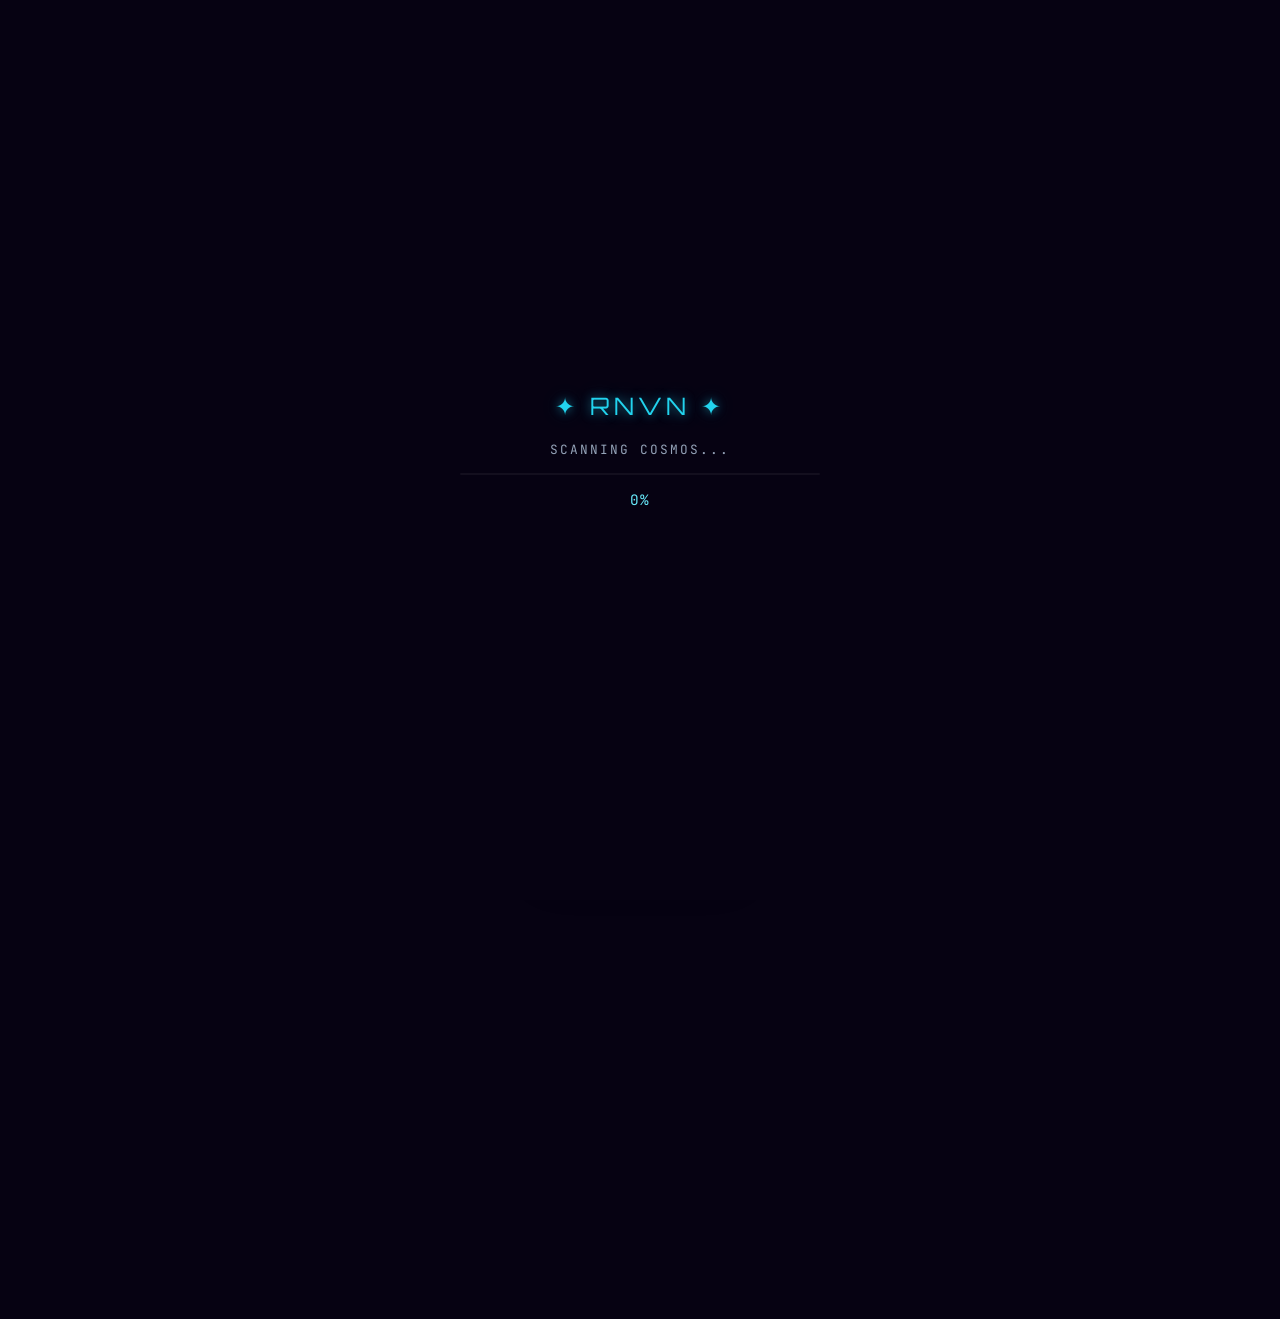
==== index.html @ 431c99be "Add files via upload" ====
<!DOCTYPE html>
<html lang="id">
<head>
  <meta charset="UTF-8">
  
 
  <link rel="preconnect" href="https://fonts.googleapis.com">
  <link rel="preconnect" href="https://fonts.gstatic.com" crossorigin>
  <link rel="dns-prefetch" href="https://fonts.googleapis.com">

  
  <meta name="viewport" content="width=device-width, initial-scale=1.0, maximum-scale=5.0, user-scalable=yes">
  <title>RNVN Official | Creative Tech Hub & Digital Innovation</title>
  <meta name="description" content="Creative Tech Hub yang menggabungkan branding, desain, fashion, printing, website, dan teknologi mutakhir untuk memajukan inovasi digital.">
  <meta name="keywords" content="RNVN, RNVN Official, Creative Tech Hub, Branding, Fashion, Printing, Web Development, UI/UX, Digital Innovation, Teknologi, Desain Futuristik">
  <meta name="author" content="RNVN Official">
  <meta name="robots" content="index, follow, max-image-preview:large, max-snippet:-1, max-video-preview:-1">
  <link rel="canonical" href="https://rnvnofficial.net/">
  <meta name="theme-color" content="#0a0a0a">
  
  
  <meta http-equiv="X-Content-Type-Options" content="nosniff">
  <meta http-equiv="X-Frame-Options" content="DENY">
  
 
  <meta property="og:site_name" content="RNVN Official">
  <meta property="og:type" content="website">
  <meta property="og:url" content="https://rnvnofficial.net/">
  <meta property="og:title" content="RNVN Official | Creative Tech Hub & Digital Innovation">
  <meta property="og:description" content="Creative Tech Hub yang menggabungkan branding, desain, fashion, printing, website, dan teknologi.">
  <meta property="og:image" content="https://rnvnofficial.net/preview.png">

  <meta name="twitter:card" content="summary_large_image">
  <meta name="twitter:url" content="https://rnvnofficial.net/">
  <meta name="twitter:title" content="RNVN Official | Creative Tech Hub & Digital Innovation">
  <meta name="twitter:description" content="Creative Tech Hub yang menggabungkan branding, desain, fashion, printing, website, dan teknologi.">
  <meta name="twitter:image" content="https://rnvnofficial.net/preview.png">
  
  <!-- 5 & 10. Favicons & Apple Touch Icon -->
  <link rel="icon" type="image/png" sizes="192x192" href="/favicon.png">
  <link rel="icon" type="image/png" sizes="48x48" href="/favicon.png">
  <link rel="icon" type="image/png" sizes="32x32" href="/favicon.png">
  <link rel="icon" type="image/png" sizes="16x16" href="/favicon.png">
  <link rel="apple-touch-icon" sizes="180x180" href="/logo.png">
  <link rel="mask-icon" href="/logo.png" color="#0a0a0a">

  <!-- 8. Web App Manifest -->
  <link rel="manifest" href="/manifest.json">
  
  <!-- 9. BrowserConfig -->
  <meta name="msapplication-config" content="/browserconfig.xml">
  <meta name="msapplication-TileColor" content="#0a0a0a">
  
  <!-- 6. Schema.org (JSON-LD) -->
  <script type="application/ld+json">
  {
    "@context": "https://schema.org",
    "@type": "Organization",
    "name": "RNVN Official",
    "url": "https://rnvnofficial.net",
    "logo": "https://rnvnofficial.net/logo.png",
    "description": "Creative Tech Hub yang menggabungkan branding, desain, fashion, printing, website, dan teknologi.",
    "sameAs": [
      "https://www.instagram.com/rnvn.official_/",
      "https://github.com/randianodeska-coder",
      "https://wa.me/628563122123"
    ]
  }
  </script>

  <link href="https://fonts.googleapis.com/css2?family=Orbitron:wght@400;700;900&family=Space+Grotesk:wght@300;400;500;600;700&family=JetBrains+Mono:wght@300;400;500&display=swap" rel="stylesheet">
  <link rel="stylesheet" href="galaxy-theme.css">
  <style>
    /* Force visibility fallback */
    .section.active { opacity: 1 !important; visibility: visible !important; pointer-events: auto !important; }
    .reveal { opacity: 1 !important; transform: none !important; transition: opacity 0.5s ease, transform 0.5s ease; }
    .reveal:not(.active) { opacity: 0 !important; transform: translateY(30px) !important; }
  </style>

  <!-- Google tag (gtag.js) -->
  <script async src="https://www.googletagmanager.com/gtag/js?id=G-Q0F97PTJXH"></script>
  <script>
    window.dataLayer = window.dataLayer || [];
    function gtag(){dataLayer.push(arguments);}
    gtag('js', new Date());

    gtag('config', 'G-Q0F97PTJXH');
  </script>
</head>
<body class="loading">

  <!-- PRELOADER -->
  <div id="preloader">
    <div class="pre-inner">
      <div class="pre-logo">✦ RNVN ✦</div>
      <div class="pre-status" id="preStatus">SCANNING COSMOS...</div>
      <div class="pre-bar-wrap"><div class="pre-bar" id="preFill"></div></div>
      <div class="pre-pct" id="prePercent">0%</div>
    </div>
  </div>

  <!-- GALAXY CANVAS — fullscreen 3D -->
  <canvas id="galaxyCanvas"></canvas>
  <!-- WebGL Fallback -->
  <div id="glFallback" style="display:none;position:fixed;inset:0;background:radial-gradient(ellipse at 30% 40%,#4c1d95 0%,#1a0b2e 40%,#060212 80%);z-index:-2;"></div>

  <!-- CUSTOM CURSOR (hidden on touch) -->
  <div id="cursorDot"></div>
  <div id="cursorRing"></div>

  <!-- WARP OVERLAY -->
  <div id="warpOverlay"></div>

  <!-- AUDIO TOGGLE -->
  <button id="audioToggle" class="audio-toggle" aria-label="Toggle audio" style="display: none;">
    <svg id="audioIcon" width="18" height="18" viewBox="0 0 24 24" fill="none" stroke="currentColor" stroke-width="1.5"><path d="M11 5L6 9H2v6h4l5 4V5z"/><line x1="23" y1="9" x2="17" y2="15"/><line x1="17" y1="9" x2="23" y2="15"/></svg>
  </button>

  <!-- SCROLL PROGRESS -->
  <div class="scroll-progress"><div class="scroll-fill" id="scrollFill"></div></div>

  <!-- HUD OVERLAY -->
  <div id="hud" aria-hidden="true">
    <div class="hud-tl">
      <div class="hud-corner-line"></div>
      <div class="hud-item" id="hudSector">SECTOR: X-27</div>
      <div class="hud-item" id="hudDepth">DEPTH: 0.0 LY</div>
    </div>
    <div class="hud-tr">
      <div class="hud-corner-line"></div>
      <div class="hud-item">STATUS: <span class="hud-green">ONLINE</span></div>
      <div class="hud-item" id="hudFPS">FPS: --</div>
    </div>
    <div class="hud-bl">
      <div class="hud-item">INDONESIA 🇮🇩</div>
      <div class="hud-item" id="hudTime">--:--:-- WIB</div>
      <div class="hud-corner-line"></div>
    </div>
    <div class="hud-br">
      <div class="hud-item">AVAILABLE</div>
      <div class="hud-item" id="hudCam">CAM: 0°</div>
      <div class="hud-corner-line"></div>
    </div>
    <!-- Discovery Counter -->
    <div class="hud-discovery" id="hudDiscovery">DISCOVERIES: <span id="discCount">0</span>/8</div>
  </div>

  <!-- DISCOVERY NOTIFICATION -->
  <div id="discoveryNotif" class="discovery-notif"></div>

  <!-- TOUR BUTTON -->
  <div id="tourBtn" class="tour-btn">TAKE A TOUR ✦</div>

  <!-- TOUR OVERLAY -->
  <div id="tourOverlay" class="tour-overlay">
    <div class="tour-caption" id="tourCaption"></div>
    <button class="tour-skip" id="tourSkip">SKIP TOUR ×</button>
    <div class="tour-progress"><div class="tour-prog-fill" id="tourProgFill"></div></div>
  </div>

  <!-- HEADER -->
  <header id="header">
    <div class="nav-inner">
      <div class="nav-logo"><span class="bracket">[</span>RNVN<span class="bracket">]</span></div>
      <nav class="desktop-nav" id="mainNav">
        <ul class="nav-links">
          <li><a href="#hero">Home</a></li>
          <li><a href="#about">Nation</a></li>
          <li><a href="#philosophy">Philosophy</a></li>
          <li><a href="#skills">Values</a></li>
          <li><a href="#portfolio">Services</a></li>
          <li><a href="#contact">Join</a></li>
        </ul>
      </nav>
      <div class="nav-status"><span class="status-dot"></span><span>OPEN FOR COLLAB</span></div>
      <button class="menu-toggle" id="menuToggle" aria-label="Toggle menu" aria-expanded="false">
        <span></span><span></span><span></span>
      </button>
    </div>
  </header>

  <!-- HERO -->
  <section id="hero" class="section">
    <div class="hero-content">
      <div class="hero-eyebrow"><span class="eyebrow-dot"></span> THE RNVN ECOSYSTEM — CREATIVE & TECH HUB</div>
      <h1 class="hero-title">
        <span class="title-line">WHERE <span class="accent-text">VISION</span></span>
        <span class="title-line">BECOMES</span>
        <span class="title-line">REALITY.</span>
      </h1>
      <p class="hero-tagline">Empowering Brands Through Design, Technology, and Innovation.</p>
      <p class="hero-sub">RNVN lahir dari keyakinan bahwa setiap ide memiliki potensi untuk menjadi karya berdampak. Kami menggabungkan desain, fashion, printing, teknologi, dan inovasi untuk membantu individu maupun bisnis membangun identitas yang kuat dan berkelas.</p>
      <div class="hero-actions">
        <a href="#portfolio" class="btn-primary" id="btnExplore">EXPLORE SERVICES</a>
        <a href="#contact" class="btn-ghost" id="btnCollab">JOIN THE NATION →</a>
      </div>
      
      <div class="hero-metrics">
        <div class="metric"><span class="m-num" data-target="30">0</span><span class="m-unit">+</span><div class="m-label">PROJECTS</div></div>
        <div class="metric-divider"></div>
        <div class="metric"><span class="m-num" data-target="20">0</span><span class="m-unit">+</span><div class="m-label">CLIENTS</div></div>
        <div class="metric-divider"></div>
        <div class="metric"><span class="m-num" data-target="4">0</span><span class="m-unit">+</span><div class="m-label">SERVICES</div></div>
      </div>
    </div>
  
    <div style="text-align:center; margin-top:50px; padding-bottom:50px; width:100%; position:relative; z-index:50;"><a href="#about" class="btn-ghost">NEXT: THE NATION →</a></div>
  </section>

  <!-- MARQUEE -->
  <div class="marquee-wrap">
    <div class="marquee-track">
      <div class="marquee-inner"><span>✦ CREATIVE TECH HUB</span><span>✦ UI/UX DESIGN</span><span>✦ BRAND IDENTITY</span><span>✦ DARK LUXURY SPECIALIST</span><span>✦ WEB DEVELOPMENT</span><span>✦ DIGITAL INNOVATION</span></div>
      <div class="marquee-inner" aria-hidden="true"><span>✦ CREATIVE TECH HUB</span><span>✦ UI/UX DESIGN</span><span>✦ BRAND IDENTITY</span><span>✦ DARK LUXURY SPECIALIST</span><span>✦ WEB DEVELOPMENT</span><span>✦ DIGITAL INNOVATION</span></div>
    </div>
  </div>

    <!-- TENTANG RNVN -->
  <section id="about" class="section sec-pad" data-3d-scene="about-planet">
    <div class="sec-inner">
      <div class="sec-tag">THE NATION</div>
      <div class="about-grid">
        <div class="about-left">
          <h2 class="sec-title reveal">MORE THAN A BRAND.<br><span class="accent-text">WE BUILD VISIONS.</span></h2>
          <p class="sec-body reveal">RNVN dibangun di atas satu filosofi utama: perubahan besar selalu berawal dari sebuah visi.</p>
          <p class="sec-body reveal"><em>"Nation"</em> bagi kami bukan sekadar komunitas, melainkan sebuah pergerakan kolektif menyatukan para visioner, inovator, dan kreator yang meyakini bahwa batas terbesar hanyalah imajinasi.</p>
          <p class="sec-body reveal">Kami hadir untuk ide menjadi realitas. Membantu orang berpikir lebih jauh, berkarya lebih besar, dan berkembang tanpa batas.</p>
        </div>
        <div class="about-right">
          <div class="profile-frame reveal" style="border-radius: 50%;">
            <div class="profile-ring"></div>
            <div style="width: 100%; height: 100%; border-radius: 50%; background: var(--bg-deep); z-index: 2; position: relative; border: 2px solid rgba(124, 58, 237, 0.4); overflow: hidden; display: flex; align-items: center; justify-content: center;">
              <img src="logo.png" alt="RNVN Logo" width="300" height="300" loading="lazy" style="width: 100%; height: 100%; object-fit: cover;">
            </div>
            <div class="profile-glow"></div>
          </div>
        </div>
      </div>
    </div>
  
    <div style="text-align:center; margin-top:50px; padding-bottom:50px; width:100%; position:relative; z-index:50;"><a href="#philosophy" class="btn-ghost">NEXT: PHILOSOPHY →</a></div>
  </section>

  <!-- FILOSOFI -->
  <section id="philosophy" class="section sec-pad sec-dark" data-3d-scene="solar-system">
    <div class="sec-inner text-center">
      <div class="sec-tag" style="justify-content: center;">PHILOSOPHY</div>
      <h2 class="sec-title reveal">THINK <span class="accent-text">BEYOND LIMITS.</span></h2>
      <p class="sec-body reveal" style="margin: 0 auto 15px auto;">Di dalam diri setiap manusia, terbentang alam semesta dengan kemungkinan tak terhingga.</p>
      <p class="sec-body reveal" style="margin: 0 auto 40px auto;">Planet-planet yang mengorbit dalam identitas RNVN adalah simbol bahwa kreativitas, ide, dan visi tidak mengenal batas. Seluruh terobosan besar yang berhasil mengubah dunia selalu berawal dari satu titik singular: sebuah pikiran yang berani mendobrak batas.</p>
      <div class="reveal" style="padding: 40px; border: 1px solid rgba(124, 58, 237, 0.3); border-radius: 12px; background: rgba(18, 5, 36, 0.5); position: relative; overflow: hidden; margin-top: 40px;">
        <h3 style="font-family: var(--font-body); font-size: clamp(1.5rem, 3vw, 2.5rem); font-weight: 700; font-style: italic; background: linear-gradient(90deg, var(--cyan), var(--violet-light)); -webkit-background-clip: text; -webkit-text-fill-color: transparent;">
          "The Universe Doesn't Exist Above You.<br>It Exists Within You."
        </h3>
      </div>
    </div> 
    <div style="text-align:center; margin-top:50px; padding-bottom:50px; width:100%; position:relative; z-index:50;"><a href="#vision-mission" class="btn-ghost">NEXT: VISION & MISSION →</a></div>
  </section>

  <!-- VISI & MISI -->
  <section id="vision-mission" class="section sec-pad" data-3d-scene="vision-mission">
    <div class="sec-inner">
      <div class="sec-tag">DIRECTION</div>
      <div class="about-grid" style="align-items: start;">
        <div>
          <h2 class="sec-title reveal">OUR <span class="accent-text">VISION.</span></h2>
          <p class="sec-body reveal">Menjadi <em>creative ecosystem</em> yang menghubungkan desain, teknologi, fashion, dan inovasi untuk menciptakan karya yang memberi dampak positif bagi individu, bisnis, dan komunitas di tingkat nasional hingga global.</p>
        </div>
        <div>
          <h2 class="sec-title reveal">OUR <span class="accent-text">MISSION.</span></h2>
          <ul style="color: var(--text-muted); font-size: 1.1rem; line-height: 1.8; display: flex; flex-direction: column; gap: 15px;" class="reveal">
            <li><span style="color: var(--cyan); margin-right: 10px;">✦</span> Menghasilkan produk dan layanan dengan kualitas premium.</li>
            <li><span style="color: var(--cyan); margin-right: 10px;">✦</span> Mengembangkan solusi kreatif berbasis desain dan teknologi.</li>
            <li><span style="color: var(--cyan); margin-right: 10px;">✦</span> Memberdayakan UMKM, kreator, dan bisnis lokal melalui branding yang kuat.</li>
            <li><span style="color: var(--cyan); margin-right: 10px;">✦</span> Terus berinovasi mengikuti perkembangan teknologi, AI, dan industri kreatif.</li>
            <li><span style="color: var(--cyan); margin-right: 10px;">✦</span> Membangun komunitas yang tumbuh bersama dalam semangat kolaborasi dan kreativitas.</li>
          </ul>
        </div>
      </div>
    </div>
    <div style="text-align:center; margin-top:50px; padding-bottom:50px; width:100%; position:relative; z-index:50;"><a href="#skills" class="btn-ghost">NEXT: BRAND VALUES → </a></div>
  </section>

  <!-- NILAI BRAND -->
  <section id="skills" class="section sec-pad sec-dark" data-3d-scene="brand-values">
    <div class="sec-inner">
      <div class="sec-tag" style="justify-content: center;">CORE VALUES</div>
      <h2 class="sec-title text-center reveal">BRAND <span class="accent-text">VALUES.</span></h2>
      <div class="skills-grid" style="margin-top: 50px;">
        <div class="skill-card reveal"><div class="skill-icon" style="color: #c084fc;">👁</div><h3>Vision</h3><p>Semua karya besar selalu dimulai dari sebuah visi.</p></div>
        <div class="skill-card reveal"><div class="skill-icon" style="color: #2dd4bf;">✦</div><h3>Creativity</h3><p>Kreativitas adalah bahasa universal yang mampu menciptakan perubahan.</p></div>
        <div class="skill-card reveal"><div class="skill-icon" style="color: #38bdf8;">⚡</div><h3>Innovation</h3><p>Terus berkembang melalui teknologi, AI, dan solusi modern.</p></div>
        <div class="skill-card reveal"><div class="skill-icon" style="color: #fbbf24;">💎</div><h3>Quality</h3><p>Kualitas bukan pilihan, tetapi standar dalam setiap proses.</p></div>
        <div class="skill-card reveal"><div class="skill-icon" style="color: #f87171;">🛡</div><h3>Integrity</h3><p>Kepercayaan dibangun melalui konsistensi, tanggung jawab, dan transparansi.</p></div>
      </div>
    </div>
    <div style="text-align:center; margin-top:50px; padding-bottom:50px; width:100%; position:relative; z-index:50;"><a href="#portfolio" class="btn-ghost">NEXT: Our Services →</a></div>
  </section>

  <!-- PORTFOLIO / WORKS -->
  <section id="portfolio" class="section sec-pad" data-3d-scene="services-planets">
    <div class="sec-inner">
      <div class="sec-tag"></div>
      <h2 class="sec-title reveal">OUR <span class="accent-text">SERVICES.</span></h2>
      
      <div class="portfolio-filters reveal" style="display: flex; gap: 15px; margin-bottom: 40px; justify-content: center; flex-wrap: wrap;">
        <button class="filter-btn active" data-filter="all" style="padding: 8px 20px; border-radius: 20px; border: 1px solid rgba(34,211,238,0.3); color: var(--text-main); font-family: var(--font-mono); font-size: 0.8rem; background: rgba(0,0,0,0.5);">ALL</button>
        <button class="filter-btn" data-filter="web" style="padding: 8px 20px; border-radius: 20px; border: 1px solid rgba(34,211,238,0.3); color: var(--text-main); font-family: var(--font-mono); font-size: 0.8rem; background: rgba(0,0,0,0.5);">WEB</button>
        <button class="filter-btn" data-filter="brand" style="padding: 8px 20px; border-radius: 20px; border: 1px solid rgba(34,211,238,0.3); color: var(--text-main); font-family: var(--font-mono); font-size: 0.8rem; background: rgba(0,0,0,0.5);">BRANDING</button>
      </div>

      <div class="portfolio-grid" id="portfolioGrid">
        <div class="portfolio-card reveal" data-category="web" data-project="vault" tabindex="0" role="button">
          <div class="card-num">01</div>
          <div class="card-img"><img src="web.png" alt="RNVN Web" width="400" height="300" loading="lazy" style="width:100%; height:100%; object-fit:cover; border-radius:inherit;"><div class="card-overlay"><span>View Detail</span></div></div>
          <div class="card-body"><span class="card-tag">WEB & 3D</span><h3>RNVN WEB</h3><p>Website portfolio cinematic 3D.</p></div>
        </div>
        
        <div class="portfolio-card reveal" data-category="brand" data-project="rnvn" tabindex="0" role="button">
          <div class="card-num">02</div>
          <div class="card-img"><img src="rnvnwear.png" alt="RNVN Streetwear" width="400" height="300" loading="lazy" style="width:100%; height:100%; object-fit:cover; border-radius:inherit;"><div class="card-overlay"><span>View Detail</span></div></div>
          <div class="card-body"><span class="card-tag">STREETWEAR</span><h3>RNVN STREETWEAR</h3><p>Identitas brand streetwear premium.</p></div>
        </div>
        
        <div class="portfolio-card reveal" data-category="brand" data-project="nexus" tabindex="0" role="button">
          <div class="card-num">03</div>
          <div class="card-img"><img src="rnvn printing.png" alt="RNVN Printing" width="400" height="300" loading="lazy" style="width:100%; height:100%; object-fit:cover; border-radius:inherit;"><div class="card-overlay"><span>View Detail</span></div></div>
          <div class="card-body"><span class="card-tag">PRINTING</span><h3>RNVN PRINTING</h3><p>Layanan percetakan modern.</p></div>
        </div>
        
        <div class="portfolio-card reveal" data-category="web" data-project="aiautomation" tabindex="0" role="button">
          <div class="card-num">04</div>
          <div class="card-img"><img src="rnvnaiautomation.png" alt="RNVN AI" width="400" height="300" loading="lazy" style="width:100%; height:100%; object-fit:cover; border-radius:inherit;"><div class="card-overlay"><span>View Detail</span></div></div>
          <div class="card-body"><span class="card-tag">AI AUTOMATION</span><h3>RNVN AI</h3><p>Otomasi proses bisnis berbasis AI.</p></div>
        </div>
      </div>
    </div>
    <div style="text-align:center; margin-top:50px; padding-bottom:50px; width:100%; position:relative; z-index:50;"><a href="#contact" class="btn-ghost">NEXT: JOIN THE NATION →</a></div>
  </section>

  <!-- CONTACT & PENUTUP -->
  <section id="contact" class="section sec-pad sec-dark" data-3d-scene="grand-finale">
    <div class="sec-inner">
      <div class="sec-tag">JOIN THE NATION</div>
      <div class="about-grid">
        <div>
          <h2 class="sec-title reveal">JOIN THE <span class="accent-text">VISION.</span></h2>
          <p class="sec-body reveal">RNVN bukan sekadar sebuah nama. RNVN adalah perjalanan untuk terus berkembang, menciptakan sebuah karya yang bermakna, dan membangun masa depan melalui kreativitas tanpa batas.</p>
          <p class="sec-body reveal">Kami mengundang Anda untuk menjadi bagian dari perjalanan ini. Karena setiap ide layak diwujudkan, dan setiap visi pantas menjadi kenyataan.</p>
          <h3 class="reveal" style="font-family: var(--font-display); font-size: 1.5rem; letter-spacing: 2px; margin-top: 30px; color: var(--text-main);">RNVN — <span class="cyan">THINK BEYOND LIMITS.</span></h3>
          <div class="contact-info" style="margin-top: 40px; display: flex; flex-direction: column; gap: 20px;">
            <div class="reveal" style="display: flex; flex-direction: column;"><span style="font-family: var(--font-mono); font-size: 0.7rem; color: var(--text-muted); letter-spacing: 2px; margin-bottom: 5px;">WHATSAPP</span><a href="https://wa.me/628563122123" class="cyan" style="font-size: 1.2rem; font-weight: 500;">+62 856 3122 123</a></div>
            <div class="reveal" style="display: flex; flex-direction: column;"><span style="font-family: var(--font-mono); font-size: 0.7rem; color: var(--text-muted); letter-spacing: 2px; margin-bottom: 5px;">EMAIL</span><span style="font-size: 1.2rem;">rnvnofficial@gmail.com</span></div>
            <div class="reveal" style="display: flex; flex-direction: column;"><span style="font-family: var(--font-mono); font-size: 0.7rem; color: var(--text-muted); letter-spacing: 2px; margin-bottom: 5px;">INSTAGRAM</span><a href="https://www.instagram.com/rnvn.official_/" target="_blank" rel="noopener" class="cyan" style="font-size: 1.2rem; font-weight: 500;">@rnvn.official_</a></div>
          </div>
        </div>
        <div>
          <div class="reveal" style="padding: 40px; border: 1px solid rgba(34, 211, 238, 0.3); border-radius: 16px; background: rgba(0, 0, 0, 0.4); backdrop-filter: blur(10px); position: relative; overflow: hidden; box-shadow: 0 0 30px rgba(34, 211, 238, 0.1);">
            <div style="position: absolute; top: 0; left: 0; width: 100%; height: 100%; background: linear-gradient(to bottom, transparent 50%, rgba(0,0,0,0.5) 51%); background-size: 100% 4px; opacity: 0.3; pointer-events: none;"></div>
            <div style="font-family: var(--font-mono); font-size: 0.75rem; color: var(--cyan); letter-spacing: 3px; margin-bottom: 20px;">INCOMING TRANSMISSION</div>
            <p style="font-family: var(--font-mono); font-size: 0.95rem; line-height: 1.8; color: #d1d5db;">
              Kami percaya bahwa dunia berubah karena keberanian seseorang untuk berpikir berbeda. Kami percaya bahwa kreativitas adalah kekuatan, teknologi adalah alat, dan visi adalah kompas yang mengarahkan masa depan.<br><br>
              RNVN hadir bukan hanya untuk menciptakan produk, tetapi untuk membangun identitas, menghubungkan ide dengan realitas, dan menginspirasi setiap individu agar berani melampaui batas pikirannya.<br><br>
              Kami tidak mengikuti tren. <strong style="color: var(--text-main);">Kami menciptakan arah.</strong><br>
              Kami tidak hanya membangun sebuah brand. <strong style="color: var(--cyan);">Kami membangun sebuah Nation.</strong>
            </p>
          </div>
        </div>
      </div>
    </div>

    <footer>
      <div class="footer-inner">
        <div class="footer-logo">RNVN</div>
        <div class="footer-copy">© 2026 RNVN Official. All Rights Reserved.</div>
        <div class="footer-social">
          <a href="https://wa.me/628563122123" target="_blank" rel="noopener" aria-label="WhatsApp">WA</a>
          <a href="https://www.instagram.com/rnvn.official_/" target="_blank" rel="noopener" aria-label="Instagram">IG</a>
          <a href="https://github.com/randianodeska-coder" target="_blank" rel="noopener" aria-label="GitHub">GH</a>
        </div>
      </div>
    </footer>
  </section>

  
  <div class="floating-dock">
    <a href="https://www.instagram.com/rnvn.official_/" target="_blank" rel="noopener" class="dock-item" aria-label="Instagram">
      <svg width="18" height="18" viewBox="0 0 24 24" fill="none" stroke="currentColor" stroke-width="1.5"><rect x="2" y="2" width="20" height="20" rx="5"/><circle cx="12" cy="12" r="5"/><circle cx="17.5" cy="6.5" r="1" fill="currentColor"/></svg>
    </a>
    <a href="https://github.com/randianodeska-coder" target="_blank" rel="noopener" class="dock-item" aria-label="GitHub">
      <svg width="18" height="18" viewBox="0 0 24 24" fill="currentColor"><path d="M12 2C6.477 2 2 6.484 2 12.017c0 4.425 2.865 8.18 6.839 9.504.5.092.682-.217.682-.483 0-.237-.008-.868-.013-1.703-2.782.605-3.369-1.343-3.369-1.343-.454-1.158-1.11-1.466-1.11-1.466-.908-.62.069-.608.069-.608 1.003.07 1.531 1.032 1.531 1.032.892 1.53 2.341 1.088 2.91.832.092-.647.35-1.088.636-1.338-2.22-.253-4.555-1.113-4.555-4.951 0-1.093.39-1.988 1.029-2.688-.103-.253-.446-1.272.098-2.65 0 0 .84-.27 2.75 1.026A9.564 9.564 0 0112 6.844c.85.004 1.705.115 2.504.337 1.909-1.296 2.747-1.027 2.747-1.027.546 1.379.202 2.398.1 2.651.64.7 1.028 1.595 1.028 2.688 0 3.848-2.339 4.695-4.566 4.943.359.309.678.92.678 1.855 0 1.338-.012 2.419-.012 2.747 0 .268.18.58.688.482A10.019 10.019 0 0022 12.017C22 6.484 17.522 2 12 2z"/></svg>
    </a>
    <a href="https://wa.me/628563122123" target="_blank" rel="noopener" class="dock-item" aria-label="WhatsApp">
      <svg width="18" height="18" viewBox="0 0 24 24" fill="currentColor"><path d="M17.472 14.382c-.297-.149-1.758-.867-2.03-.967-.273-.099-.471-.148-.67.15-.197.297-.767.966-.94 1.164-.173.199-.347.223-.644.075-.297-.15-1.255-.463-2.39-1.475-.883-.788-1.48-1.761-1.653-2.059-.173-.297-.018-.458.13-.606.134-.133.298-.347.446-.52.149-.174.198-.298.298-.497.099-.198.05-.371-.025-.52-.075-.149-.669-1.612-.916-2.207-.242-.579-.487-.5-.669-.51-.173-.008-.371-.01-.57-.01-.198 0-.52.074-.792.372-.272.297-1.04 1.016-1.04 2.479 0 1.462 1.065 2.875 1.213 3.074.149.198 2.096 3.2 5.077 4.487.709.306 1.262.489 1.694.625.712.227 1.36.195 1.871.118.571-.085 1.758-.719 2.006-1.413.248-.694.248-1.289.173-1.413-.074-.124-.272-.198-.57-.347m-5.421 7.403h-.004a9.87 9.87 0 01-5.031-1.378l-.361-.214-3.741.982.998-3.648-.235-.374a9.86 9.86 0 01-1.51-5.26c.001-5.45 4.436-9.884 9.888-9.884 2.64 0 5.122 1.03 6.988 2.898a9.825 9.825 0 012.893 6.994c-.003 5.45-4.437 9.884-9.885 9.884m8.413-18.297A11.815 11.815 0 0012.05 0C5.495 0 .16 5.335.157 11.892c0 2.096.547 4.142 1.588 5.945L.057 24l6.305-1.654a11.882 11.882 0 005.683 1.448h.005c6.554 0 11.89-5.335 11.893-11.893a11.821 11.821 0 00-3.48-8.413z"/></svg>
    </a>
  </div>

  
  <button id="backToTop" class="back-to-top" aria-label="Back to top">↑</button>

  
  <div id="projectModal" class="modal" aria-hidden="true" role="dialog">
    <div class="modal-content">
      <button class="close-modal" aria-label="Close">×</button>
      <div class="modal-body">
        <div class="modal-img-wrap"><img id="modalImage" src="" alt="" loading="lazy"></div>
        <div class="modal-info">
          <h2 id="modalTitle"></h2>
          <p id="modalDesc"></p>
          <a id="modalLink" href="javascript:void(0)" target="_blank" rel="noopener" class="btn-primary">Visit Project →</a>
        </div>
      </div>
    </div>
  </div>

  <!-- SCRIPTS -->
  <script src="https://cdnjs.cloudflare.com/ajax/libs/gsap/3.12.2/gsap.min.js"></script>
  <script src="https://cdnjs.cloudflare.com/ajax/libs/gsap/3.12.2/ScrollTrigger.min.js"></script>
  <script src="https://cdnjs.cloudflare.com/ajax/libs/three.js/r134/three.min.js"></script>
  <script src="https://cdn.jsdelivr.net/npm/three@0.134.0/examples/js/postprocessing/EffectComposer.js"></script>
  <script src="https://cdn.jsdelivr.net/npm/three@0.134.0/examples/js/postprocessing/RenderPass.js"></script>
  <script src="https://cdn.jsdelivr.net/npm/three@0.134.0/examples/js/postprocessing/UnrealBloomPass.js"></script>
  <script src="https://cdn.jsdelivr.net/npm/three@0.134.0/examples/js/postprocessing/ShaderPass.js"></script>
  <script src="https://cdn.jsdelivr.net/npm/three@0.134.0/examples/js/shaders/CopyShader.js"></script>
  <script src="https://cdn.jsdelivr.net/npm/three@0.134.0/examples/js/shaders/LuminosityHighPassShader.js"></script>
  <script src="galaxy-engine.js"></script>
  <script src="galaxy-transitions.js"></script>
  <script src="galaxy-effects.js"></script>
</body>
</html>
---- galaxy-theme.css ----
@import url('https://fonts.googleapis.com/css2?family=Orbitron:wght@400;700;900&family=Space+Grotesk:wght@300;400;500;600;700&family=JetBrains+Mono:wght@300;400;500&display=swap');

:root {
  /* Colors */
  --bg-deep: #060212;
  --bg-dark: #120524;
  --violet-dark: #1a0b2e;
  --violet: #4c1d95;
  --violet-light: #7c3aed;
  --cyan-dark: #0891b2;
  --cyan: #22d3ee;
  --cyan-light: #67e8f9;
  --text-main: #f8fafc;
  --text-muted: #94a3b8;
  
  /* Fonts */
  --font-display: 'Orbitron', sans-serif;
  --font-body: 'Space Grotesk', sans-serif;
  --font-mono: 'JetBrains Mono', monospace;

  /* Misc */
  --glow-cyan: 0 0 10px rgba(34, 211, 238, 0.5), 0 0 20px rgba(34, 211, 238, 0.3);
  --glow-violet: 0 0 10px rgba(124, 58, 237, 0.5), 0 0 20px rgba(124, 58, 237, 0.3);
  --transition: all 0.3s ease;
}

* {
  margin: 0;
  padding: 0;
  box-sizing: border-box;
  cursor: none; /* Custom cursor */
}

html {
  scroll-behavior: smooth;
  background-color: var(--bg-deep);
  color: var(--text-main);
}

body {
  font-family: var(--font-body);
  overflow-x: hidden;
  background-color: transparent;
}

body.loading {
  overflow: hidden;
}

a, button {
  text-decoration: none;
  color: inherit;
  background: none;
  border: none;
  outline: none;
  cursor: none;
}

ul {
  list-style: none;
}

/* ==========================================================================
   CUSTOM CURSOR
   ========================================================================== */
#cursorDot {
  position: fixed;
  top: 0; left: 0;
  width: 6px; height: 6px;
  background-color: var(--cyan);
  border-radius: 50%;
  pointer-events: none;
  z-index: 9999;
  transform: translate(-50%, -50%);
  box-shadow: 0 0 8px var(--cyan);
  transition: width 0.2s, height 0.2s, background-color 0.2s;
}

#cursorRing {
  position: fixed;
  top: 0; left: 0;
  width: 30px; height: 30px;
  border: 1px solid rgba(34, 211, 238, 0.4);
  border-radius: 50%;
  pointer-events: none;
  z-index: 9998;
  transform: translate(-50%, -50%);
  transition: width 0.3s, height 0.3s, border-color 0.3s;
  box-shadow: 0 0 15px rgba(34, 211, 238, 0.1) inset;
}

#cursorDot.hover {
  width: 10px; height: 10px;
  background-color: var(--violet-light);
  box-shadow: var(--glow-violet);
}

#cursorRing.hover {
  width: 50px; height: 50px;
  border-color: var(--violet-light);
  box-shadow: 0 0 20px rgba(124, 58, 237, 0.2) inset;
}

/* ==========================================================================
   PRELOADER
   ========================================================================== */
#preloader {
  position: fixed;
  inset: 0;
  background-color: var(--bg-deep);
  z-index: 10000;
  display: flex;
  justify-content: center;
  align-items: center;
  transition: opacity 0.8s ease, visibility 0.8s ease;
}

.pre-inner {
  text-align: center;
  width: 100%;
  max-width: 400px;
  padding: 20px;
}

.pre-logo {
  font-family: var(--font-display);
  font-size: 1.5rem;
  letter-spacing: 4px;
  color: var(--cyan);
  text-shadow: var(--glow-cyan);
  margin-bottom: 20px;
  animation: pulseOpacity 2s infinite;
}

.pre-status {
  font-family: var(--font-mono);
  font-size: 0.8rem;
  color: var(--text-muted);
  letter-spacing: 2px;
  margin-bottom: 15px;
}

.pre-bar-wrap {
  width: 100%;
  height: 2px;
  background-color: rgba(255, 255, 255, 0.05);
  position: relative;
  overflow: hidden;
  border-radius: 2px;
}

.pre-bar {
  position: absolute;
  top: 0; left: 0;
  height: 100%;
  width: 0%;
  background: linear-gradient(90deg, var(--violet-light), var(--cyan));
  box-shadow: var(--glow-cyan);
  transition: width 0.3s ease;
}

.pre-pct {
  font-family: var(--font-mono);
  font-size: 0.9rem;
  color: var(--cyan-light);
  margin-top: 15px;
  letter-spacing: 1px;
}

@keyframes pulseOpacity {
  0%, 100% { opacity: 1; }
  50% { opacity: 0.5; }
}

/* ==========================================================================
   3D CANVAS BACKGROUND
   ========================================================================== */
#galaxyCanvas {
  position: fixed;
  top: 0;
  left: 0;
  width: 100vw;
  height: 100vh;
  z-index: -1;
  pointer-events: none;
}

/* ==========================================================================
   HUD OVERLAY
   ========================================================================== */
#hud {
  position: fixed;
  inset: 0;
  pointer-events: none;
  z-index: 100;
  font-family: var(--font-mono);
  font-size: 0.7rem;
  color: rgba(34, 211, 238, 0.6);
  letter-spacing: 2px;
}

.hud-tl, .hud-tr, .hud-bl, .hud-br {
  position: absolute;
  padding: 30px;
  display: flex;
  flex-direction: column;
  gap: 8px;
}

.hud-tl { top: 0; left: 0; }
.hud-tr { top: 0; right: 0; align-items: flex-end; }
.hud-bl { bottom: 0; left: 0; }
.hud-br { bottom: 0; right: 0; align-items: flex-end; }

.hud-corner-line {
  width: 30px; height: 30px;
  border: 1px solid rgba(34, 211, 238, 0.3);
  margin-bottom: 15px;
}

.hud-tl .hud-corner-line { border-right: none; border-bottom: none; }
.hud-tr .hud-corner-line { border-left: none; border-bottom: none; margin-bottom: 15px; align-self: flex-end; }
.hud-bl .hud-corner-line { border-right: none; border-top: none; margin-top: 15px; margin-bottom: 0;}
.hud-br .hud-corner-line { border-left: none; border-top: none; margin-top: 15px; margin-bottom: 0; align-self: flex-end;}

.hud-item {
  text-shadow: 0 0 5px rgba(34, 211, 238, 0.3);
}

.hud-green {
  color: #10b981;
  text-shadow: 0 0 5px rgba(16, 185, 129, 0.5);
}

/* Hide HUD on small screens */
@media (max-width: 768px) {
  #hud { display: none; }
}

/* ==========================================================================
   SCROLL PROGRESS
   ========================================================================== */
.scroll-progress {
  position: fixed;
  top: 0; left: 0;
  width: 100%; height: 2px;
  background: rgba(255, 255, 255, 0.05);
  z-index: 1000;
}
.scroll-fill {
  height: 100%; width: 0%;
  background: linear-gradient(90deg, var(--violet-light), var(--cyan));
  box-shadow: var(--glow-cyan);
}

/* ==========================================================================
   HEADER
   ========================================================================== */
#header {
  position: fixed;
  top: 0; left: 0; width: 100%;
  padding: 20px 40px;
  z-index: 200;
  transition: background-color 0.4s ease, backdrop-filter 0.4s ease, padding 0.4s ease;
}

#header.scrolled {
  padding: 15px 40px;
  background-color: rgba(6, 2, 18, 0.7);
  backdrop-filter: blur(10px);
  border-bottom: 1px solid rgba(124, 58, 237, 0.2);
}

.nav-inner {
  display: flex;
  justify-content: space-between;
  align-items: center;
  max-width: 1400px;
  margin: 0 auto;
}

.nav-logo {
  font-family: var(--font-display);
  font-size: 1.5rem;
  font-weight: 700;
  color: var(--text-main);
  letter-spacing: 2px;
  display: flex;
  align-items: center;
  gap: 5px;
}

.bracket { color: var(--cyan); }
.logo-sub {
  font-family: var(--font-mono);
  font-size: 0.6rem;
  color: var(--text-muted);
  letter-spacing: 3px;
  border: 1px solid rgba(124, 58, 237, 0.3);
  padding: 2px 6px;
  border-radius: 4px;
}

.desktop-nav .nav-links {
  display: flex;
  gap: 40px;
}

.nav-links a {
  font-family: var(--font-mono);
  font-size: 0.8rem;
  color: var(--text-muted);
  text-transform: uppercase;
  letter-spacing: 2px;
  position: relative;
  padding: 5px 0;
  transition: color 0.3s ease;
}

.nav-links a::after {
  content: '';
  position: absolute;
  bottom: 0; left: 0;
  width: 0%; height: 1px;
  background: var(--cyan);
  transition: width 0.3s ease;
  box-shadow: var(--glow-cyan);
}

.nav-links a:hover, .nav-links a.active {
  color: var(--text-main);
}

.nav-links a:hover::after, .nav-links a.active::after {
  width: 100%;
}

.nav-status {
  display: flex;
  align-items: center;
  gap: 10px;
  font-family: var(--font-mono);
  font-size: 0.7rem;
  color: var(--text-muted);
  letter-spacing: 1px;
}

.status-dot {
  width: 8px; height: 8px;
  background-color: var(--cyan);
  border-radius: 50%;
  box-shadow: var(--glow-cyan);
  animation: blink 2s infinite;
}

@keyframes blink {
  0%, 100% { opacity: 1; }
  50% { opacity: 0.4; }
}

.menu-toggle {
  display: none;
  flex-direction: column;
  gap: 5px;
  width: 30px;
  z-index: 201;
}

.menu-toggle span {
  width: 100%; height: 2px;
  background-color: var(--text-main);
  transition: all 0.3s ease;
}

@media (max-width: 992px) {
  .nav-status, .desktop-nav { display: none; }
  .menu-toggle { display: flex; }
  
  /* Fix: Remove backdrop filter when menu is open so it doesn't clip fixed children */
  #header.menu-open {
    backdrop-filter: none !important;
    background: transparent !important;
    border-bottom: none !important;
  }
  
  .desktop-nav.open {
    display: flex;
    position: fixed;
    inset: 0;
    width: 100vw;
    height: 100vh;
    background-color: rgba(6, 2, 18, 0.98);
    backdrop-filter: blur(20px);
    flex-direction: column;
    justify-content: center;
    align-items: center;
    z-index: 200;
  }
  
  .desktop-nav.open .nav-links {
    flex-direction: column;
    align-items: center;
    gap: 40px;
  }
  
  .desktop-nav.open .nav-links a {
    font-size: 1.8rem;
    font-family: var(--font-display);
    letter-spacing: 4px;
  }
  
  .menu-toggle.open span:nth-child(1) { transform: translateY(7px) rotate(45deg); background-color: var(--cyan); }
  .menu-toggle.open span:nth-child(2) { opacity: 0; }
  .menu-toggle.open span:nth-child(3) { transform: translateY(-7px) rotate(-45deg); background-color: var(--cyan); }
}

/* ==========================================================================
   TYPOGRAPHY & UTILITIES
   ========================================================================== */
.section {
  position: absolute;
  top: 0; left: 0;
  width: 100%;
  min-height: 100vh;
  height: auto;
  display: flex;
  flex-direction: column;
  justify-content: center;
  z-index: 10;
  overflow-y: auto;
  overflow-x: hidden;
  opacity: 0;
  visibility: hidden;
  pointer-events: none;
  transition: opacity 0.8s ease, visibility 0.8s ease;
  box-sizing: border-box;
}

.section.active {
  opacity: 1;
  visibility: visible;
  pointer-events: auto;
}

.sec-pad {
  padding: 100px 40px;
}

.sec-inner {
  max-width: 1200px;
  margin: 0 auto;
  width: 100%;
}

.sec-dark {
  background: linear-gradient(180deg, rgba(6,2,18,0) 0%, rgba(18,5,36,0.6) 50%, rgba(6,2,18,0) 100%);
  backdrop-filter: blur(5px);
  border-top: 1px solid rgba(124, 58, 237, 0.1);
  border-bottom: 1px solid rgba(124, 58, 237, 0.1);
}

.sec-tag {
  font-family: var(--font-mono);
  font-size: 0.8rem;
  color: var(--cyan);
  letter-spacing: 3px;
  margin-bottom: 20px;
  display: flex;
  align-items: center;
  gap: 10px;
}

.sec-title {
  font-family: var(--font-display);
  font-size: clamp(2.5rem, 5vw, 4rem);
  line-height: 1.1;
  margin-bottom: 20px;
  text-transform: uppercase;
  letter-spacing: 2px;
}

.sec-body {
  font-size: 1.1rem;
  color: var(--text-muted);
  line-height: 1.7;
  max-width: 600px;
  margin-bottom: 30px;
}

.accent-text {
  background: linear-gradient(90deg, var(--cyan-light), var(--violet-light));
  -webkit-background-clip: text;
  -webkit-text-fill-color: transparent;
  text-shadow: 0 0 20px rgba(124, 58, 237, 0.3);
}

.cyan { color: var(--cyan); text-shadow: var(--glow-cyan); }
.violet { color: var(--violet-light); text-shadow: var(--glow-violet); }
.text-center { text-align: center; }

/* Buttons */
.hero-actions { display: flex; gap: 20px; flex-wrap: wrap; margin-top: 30px; }

.btn-primary, .btn-ghost {
  display: inline-flex;
  align-items: center;
  justify-content: center;
  padding: 15px 30px;
  font-family: var(--font-mono);
  font-size: 0.85rem;
  letter-spacing: 2px;
  text-transform: uppercase;
  border-radius: 4px;
  position: relative;
  overflow: hidden;
  transition: var(--transition);
}

.btn-primary {
  background: linear-gradient(135deg, var(--violet), var(--cyan-dark));
  color: #fff;
  border: 1px solid rgba(34, 211, 238, 0.3);
  box-shadow: 0 5px 15px rgba(76, 29, 149, 0.4);
}

.btn-primary::before {
  content: '';
  position: absolute;
  top: 0; left: -100%;
  width: 100%; height: 100%;
  background: linear-gradient(90deg, transparent, rgba(255,255,255,0.2), transparent);
  transition: left 0.5s ease;
}

.btn-primary:hover::before { left: 100%; }
.btn-primary:hover {
  transform: translateY(-3px);
  box-shadow: 0 8px 25px rgba(34, 211, 238, 0.4);
  border-color: var(--cyan);
}

.btn-ghost {
  background: rgba(124, 58, 237, 0.05);
  color: var(--text-main);
  border: 1px solid rgba(124, 58, 237, 0.3);
  backdrop-filter: blur(5px);
}

.btn-ghost:hover {
  background: rgba(124, 58, 237, 0.15);
  border-color: var(--cyan);
  box-shadow: var(--glow-cyan);
  transform: translateY(-3px);
}

/* ==========================================================================
   HERO SECTION
   ========================================================================== */
#hero {
  align-items: center;
  text-align: center;
}

.hero-content {
  max-width: 900px;
  padding: 0 20px;
  z-index: 10;
  display: flex;
  flex-direction: column;
  align-items: center;
}

.hero-eyebrow {
  display: inline-flex;
  align-items: center;
  gap: 10px;
  padding: 8px 16px;
  border: 1px solid rgba(124, 58, 237, 0.3);
  border-radius: 30px;
  font-family: var(--font-mono);
  font-size: 0.75rem;
  color: var(--text-muted);
  letter-spacing: 2px;
  margin-bottom: 30px;
  background: rgba(18, 5, 36, 0.5);
  backdrop-filter: blur(5px);
}

.eyebrow-dot {
  width: 6px; height: 6px;
  background: var(--cyan);
  border-radius: 50%;
  box-shadow: var(--glow-cyan);
}

.hero-title {
  font-family: var(--font-display);
  font-size: clamp(3rem, 7vw, 6rem);
  font-weight: 900;
  line-height: 1.05;
  margin-bottom: 20px;
  display: flex;
  flex-direction: column;
}

.hero-tagline {
  font-size: clamp(1.2rem, 3vw, 1.8rem);
  color: var(--text-main);
  margin-bottom: 15px;
  font-weight: 300;
}

.hero-tagline em {
  font-style: normal;
  color: var(--cyan);
  text-shadow: var(--glow-cyan);
}

.hero-sub {
  font-size: 1.1rem;
  color: var(--text-muted);
  max-width: 650px;
  margin-bottom: 20px;
}

.hero-metrics {
  display: flex;
  gap: 40px;
  margin-top: 50px;
  padding-top: 30px;
  border-top: 1px solid rgba(124, 58, 237, 0.2);
  justify-content: center;
}

.metric { display: flex; flex-direction: column; align-items: center; }
.m-num { font-family: var(--font-display); font-size: 2.5rem; font-weight: 700; color: var(--text-main); }
.m-unit { font-family: var(--font-mono); font-size: 1rem; color: var(--cyan); }
.m-label { font-family: var(--font-mono); font-size: 0.65rem; color: var(--text-muted); letter-spacing: 2px; margin-top: 5px; }
.metric-sep { color: rgba(124, 58, 237, 0.3); font-size: 2rem; font-weight: 300; }

@media (max-width: 768px) {
  .hero-metrics { gap: 20px; }
  .metric-sep { display: none; }
}

/* ==========================================================================
   MARQUEE
   ========================================================================== */
.marquee-wrap {
  width: 100%;
  padding: 20px 0;
  background: rgba(18, 5, 36, 0.6);
  border-top: 1px solid rgba(124, 58, 237, 0.1);
  border-bottom: 1px solid rgba(124, 58, 237, 0.1);
  overflow: hidden;
  display: flex;
  white-space: nowrap;
}

.marquee-track {
  display: flex;
  width: fit-content;
  animation: scrollMarquee 30s linear infinite;
}

.marquee-inner {
  display: flex;
  gap: 50px;
  padding-right: 50px;
}

.marquee-inner span {
  font-family: var(--font-mono);
  font-size: 0.85rem;
  letter-spacing: 3px;
  color: var(--text-muted);
}

@keyframes scrollMarquee {
  0% { transform: translateX(0); }
  100% { transform: translateX(-50%); }
}

/* ==========================================================================
   ABOUT
   ========================================================================== */
.about-grid {
  display: grid;
  grid-template-columns: 1fr 1fr;
  gap: 50px;
  align-items: center;
}

.about-stats {
  display: flex;
  gap: 20px;
  margin-top: 40px;
}

.astat {
  padding: 20px;
  background: rgba(18, 5, 36, 0.5);
  border: 1px solid rgba(124, 58, 237, 0.2);
  border-radius: 8px;
  min-width: 120px;
  text-align: center;
  transition: var(--transition);
}

.astat:hover {
  border-color: var(--cyan);
  box-shadow: 0 5px 15px rgba(34, 211, 238, 0.1);
  transform: translateY(-5px);
}

.astat-num { font-family: var(--font-display); font-size: 2rem; font-weight: 700; margin-bottom: 5px; }
.astat-label { font-family: var(--font-mono); font-size: 0.7rem; color: var(--text-muted); text-transform: uppercase; letter-spacing: 1px; }

.about-right {
  display: flex;
  flex-direction: column;
  align-items: center;
}

.profile-frame {
  position: relative;
  width: 350px; height: 350px;
  border-radius: 50%;
  display: flex; justify-content: center; align-items: center;
}

.profile-img {
  width: 100%; height: 100%;
  border-radius: 50%;
  overflow: hidden;
  position: relative;
  z-index: 2;
  border: 2px solid rgba(124, 58, 237, 0.4);
}

.profile-img img {
  width: 100%; height: 100%;
  object-fit: cover;
  filter: grayscale(80%) contrast(1.1);
  transition: var(--transition);
}

.profile-frame:hover .profile-img img {
  filter: grayscale(0%) contrast(1.1);
}

.profile-ring {
  position: absolute;
  inset: -15px;
  border-radius: 50%;
  border: 1px dashed rgba(34, 211, 238, 0.4);
  animation: spin 20s linear infinite;
  z-index: 1;
}

.profile-glow {
  position: absolute;
  inset: -30px;
  border-radius: 50%;
  background: radial-gradient(circle, rgba(124, 58, 237, 0.2) 0%, transparent 70%);
  z-index: 0;
  animation: pulseGlow 4s alternate infinite;
}

.about-badge {
  margin-top: 30px;
  display: inline-flex;
  align-items: center;
  gap: 10px;
  padding: 10px 20px;
  background: rgba(18, 5, 36, 0.8);
  border: 1px solid rgba(124, 58, 237, 0.3);
  border-radius: 30px;
  font-family: var(--font-mono);
  font-size: 0.75rem;
  letter-spacing: 2px;
}

.badge-dot {
  width: 8px; height: 8px;
  background: #10b981;
  border-radius: 50%;
  box-shadow: 0 0 8px #10b981;
}

@keyframes spin { 100% { transform: rotate(360deg); } }
@keyframes pulseGlow {
  0% { transform: scale(0.95); opacity: 0.5; }
  100% { transform: scale(1.05); opacity: 1; }
}

@media (max-width: 992px) {
  .about-grid { grid-template-columns: 1fr; }
  .profile-frame { width: 280px; height: 280px; }
  .about-left { text-align: center; }
  .sec-body { margin: 0 auto 30px auto; }
  .about-stats { justify-content: center; flex-wrap: wrap; }
}

/* ==========================================================================
   SKILLS
   ========================================================================== */
.skills-grid {
  display: grid;
  grid-template-columns: repeat(auto-fit, minmax(250px, 1fr));
  gap: 25px;
  margin-bottom: 50px;
}

.skill-card {
  padding: 30px 25px;
  background: rgba(18, 5, 36, 0.6);
  border: 1px solid rgba(124, 58, 237, 0.15);
  border-radius: 12px;
  transition: var(--transition);
  position: relative;
  overflow: hidden;
}

.skill-card::before {
  content: '';
  position: absolute;
  top: 0; right: 0;
  width: 150px; height: 150px;
  background: radial-gradient(circle at top right, rgba(34, 211, 238, 0.1), transparent 70%);
  opacity: 0;
  transition: opacity 0.3s;
}

.skill-card:hover {
  transform: translateY(-10px);
  border-color: rgba(34, 211, 238, 0.4);
  box-shadow: 0 10px 30px rgba(18, 5, 36, 0.8), inset 0 0 20px rgba(34, 211, 238, 0.05);
}

.skill-card:hover::before { opacity: 1; }

.skill-icon {
  font-family: var(--font-mono);
  font-size: 1.8rem;
  color: var(--cyan);
  margin-bottom: 20px;
}

.skill-card h3 {
  font-family: var(--font-display);
  font-size: 1.2rem;
  margin-bottom: 15px;
  letter-spacing: 1px;
}

.skill-card p {
  font-size: 0.95rem;
  color: var(--text-muted);
  line-height: 1.6;
}

.tech-grid {
  display: grid;
  grid-template-columns: repeat(auto-fit, minmax(200px, 1fr));
  gap: 20px;
}

.tech-cat {
  background: rgba(18, 5, 36, 0.4);
  border: 1px solid rgba(124, 58, 237, 0.1);
  padding: 20px;
  border-radius: 8px;
}

.tcat-head {
  display: flex;
  align-items: center;
  gap: 10px;
  margin-bottom: 15px;
}

.tcat-head span { color: var(--violet-light); font-size: 1.2rem; }
.tcat-head h4 { font-family: var(--font-mono); font-size: 0.85rem; letter-spacing: 2px; text-transform: uppercase; }

.tech-tags {
  display: flex;
  flex-wrap: wrap;
  gap: 10px;
}

.tech-tags span {
  font-family: var(--font-mono);
  font-size: 0.7rem;
  padding: 5px 10px;
  background: rgba(124, 58, 237, 0.1);
  border: 1px solid rgba(124, 58, 237, 0.2);
  border-radius: 4px;
  color: var(--text-muted);
  transition: var(--transition);
}

.tech-tags span:hover {
  background: var(--violet-light);
  color: #fff;
  border-color: var(--violet-light);
  box-shadow: var(--glow-violet);
}

/* ==========================================================================
   PORTFOLIO
   ========================================================================== */
.filter-tabs {
  display: flex;
  justify-content: center;
  flex-wrap: wrap;
  gap: 15px;
  margin-bottom: 40px;
}

.filter-btn {
  font-family: var(--font-mono);
  font-size: 0.8rem;
  padding: 10px 20px;
  border: 1px solid rgba(124, 58, 237, 0.3);
  border-radius: 30px;
  color: var(--text-muted);
  text-transform: uppercase;
  letter-spacing: 2px;
  transition: var(--transition);
}

.filter-btn:hover {
  color: var(--text-main);
  border-color: var(--cyan);
}

.filter-btn.active {
  background: linear-gradient(135deg, var(--violet), var(--cyan-dark));
  color: #fff;
  border-color: var(--cyan);
  box-shadow: 0 5px 15px rgba(34, 211, 238, 0.2);
}

.portfolio-grid {
  display: grid;
  grid-template-columns: repeat(auto-fill, minmax(min(320px, 100%), 1fr));
  gap: 30px;
  width: 100%;
}

.portfolio-card {
  background: rgba(18, 5, 36, 0.6);
  border: 1px solid rgba(124, 58, 237, 0.15);
  border-radius: 12px;
  overflow: hidden;
  position: relative;
  transition: all 0.4s ease;
}

.portfolio-card:hover {
  transform: translateY(-10px) scale(1.02);
  border-color: var(--cyan);
  box-shadow: 0 15px 35px rgba(6, 2, 18, 0.8), 0 0 15px rgba(34, 211, 238, 0.2);
}

.card-img {
  position: relative;
  aspect-ratio: 16/10;
  overflow: hidden;
}

.card-img img {
  width: 100%; height: 100%;
  object-fit: cover;
  filter: grayscale(40%);
  transition: transform 0.6s ease, filter 0.6s ease;
}

.portfolio-card:hover .card-img img {
  transform: scale(1.05);
  filter: grayscale(0%);
}

.card-overlay {
  position: absolute;
  inset: 0;
  background: linear-gradient(to top, rgba(6, 2, 18, 0.9), transparent);
  display: flex;
  align-items: center;
  justify-content: center;
  opacity: 0;
  transition: opacity 0.4s ease;
}

.portfolio-card:hover .card-overlay { opacity: 1; }

.card-overlay span {
  font-family: var(--font-mono);
  font-size: 0.8rem;
  padding: 10px 20px;
  background: rgba(34, 211, 238, 0.2);
  border: 1px solid var(--cyan);
  color: #fff;
  border-radius: 4px;
  text-transform: uppercase;
  letter-spacing: 1px;
  transform: translateY(20px);
  transition: transform 0.4s ease;
  backdrop-filter: blur(5px);
}

.portfolio-card:hover .card-overlay span { transform: translateY(0); }

.card-body {
  padding: 25px;
  position: relative;
}

.card-num {
  position: absolute;
  top: -35px; right: 20px;
  font-family: var(--font-display);
  font-size: 3.5rem;
  font-weight: 900;
  color: transparent;
  -webkit-text-stroke: 1px rgba(255, 255, 255, 0.1);
  transition: -webkit-text-stroke 0.4s;
  z-index: 10;
}

.portfolio-card:hover .card-num {
  -webkit-text-stroke: 1px var(--cyan);
}

.card-tag {
  font-family: var(--font-mono);
  font-size: 0.7rem;
  color: var(--cyan);
  letter-spacing: 2px;
  margin-bottom: 10px;
  display: block;
}

.card-body h3 {
  font-family: var(--font-display);
  font-size: 1.5rem;
  margin-bottom: 10px;
  transition: color 0.3s;
}

.portfolio-card:hover .card-body h3 { color: var(--cyan-light); }

.card-body p {
  font-size: 0.95rem;
  color: var(--text-muted);
  line-height: 1.6;
  display: -webkit-box;
  -webkit-line-clamp: 3;
  -webkit-box-orient: vertical;
  overflow: hidden;
}

/* ==========================================================================
   CONTACT
   ========================================================================== */
.contact-grid {
  display: grid;
  grid-template-columns: 1fr 1fr;
  gap: 50px;
  align-items: center;
}

.contact-info {
  display: flex;
  flex-direction: column;
  gap: 25px;
  margin-top: 40px;
}

.cinfo {
  display: flex;
  flex-direction: column;
  gap: 5px;
  padding-left: 20px;
  border-left: 2px solid rgba(124, 58, 237, 0.3);
  transition: border-color 0.3s;
}

.cinfo:hover { border-color: var(--cyan); }
.cinfo-label { font-family: var(--font-mono); font-size: 0.75rem; color: var(--text-muted); letter-spacing: 2px; text-transform: uppercase; }
.cinfo-val { font-size: 1.1rem; font-weight: 500; }
a.cinfo-val { transition: var(--transition); }
a.cinfo-val:hover { color: var(--cyan-light); text-shadow: var(--glow-cyan); }

.contact-form {
  background: rgba(18, 5, 36, 0.5);
  padding: 40px;
  border-radius: 12px;
  border: 1px solid rgba(124, 58, 237, 0.2);
  backdrop-filter: blur(10px);
  display: flex;
  flex-direction: column;
  gap: 25px;
  box-shadow: 0 20px 40px rgba(6, 2, 18, 0.5);
}

.input-group { position: relative; }

.input-group input, .input-group textarea {
  width: 100%;
  padding: 12px 0;
  background: transparent;
  border: none;
  border-bottom: 1px solid rgba(255, 255, 255, 0.2);
  color: var(--text-main);
  font-family: var(--font-body);
  font-size: 1.05rem;
  outline: none;
  transition: border-color 0.3s;
  resize: none;
}

.input-group input:focus, .input-group textarea:focus { border-bottom-color: var(--cyan); }

.input-group label {
  position: absolute;
  top: 12px; left: 0;
  color: var(--text-muted);
  font-family: var(--font-mono);
  font-size: 0.9rem;
  pointer-events: none;
  transition: all 0.3s ease;
}

.input-group input:focus ~ label, .input-group input:not(:placeholder-shown) ~ label,
.input-group textarea:focus ~ label, .input-group textarea:not(:placeholder-shown) ~ label {
  top: -15px;
  font-size: 0.75rem;
  color: var(--cyan);
  letter-spacing: 1px;
}

.input-group::after {
  content: '';
  position: absolute;
  bottom: 0; left: 0;
  width: 0%; height: 2px;
  background: var(--cyan);
  box-shadow: var(--glow-cyan);
  transition: width 0.4s ease;
}

.input-group:focus-within::after { width: 100%; }

.contact-form .btn-primary { width: 100%; padding: 15px; margin-top: 10px; }

@media (max-width: 992px) {
  .contact-grid { grid-template-columns: 1fr; }
  .contact-form { padding: 30px 20px; }
}

/* ==========================================================================
   FOOTER & EXTRAS
   ========================================================================== */
footer {
  padding: 40px 20px;
  background: var(--bg-dark);
  border-top: 1px solid rgba(124, 58, 237, 0.15);
  position: relative;
  z-index: 10;
}

.footer-inner {
  max-width: 1200px;
  margin: 0 auto;
  display: flex;
  justify-content: space-between;
  align-items: center;
  flex-wrap: wrap;
  gap: 20px;
}

.footer-logo { font-family: var(--font-display); font-size: 1.2rem; font-weight: 700; letter-spacing: 2px; }
.footer-copy { font-family: var(--font-mono); font-size: 0.8rem; color: var(--text-muted); }
.footer-social { display: flex; gap: 15px; }

.footer-social a {
  width: 40px; height: 40px;
  display: flex; align-items: center; justify-content: center;
  border: 1px solid rgba(124, 58, 237, 0.3);
  border-radius: 50%;
  font-family: var(--font-display); font-size: 0.9rem;
  transition: var(--transition);
}

.footer-social a:hover {
  border-color: var(--cyan);
  color: var(--bg-deep);
  background: var(--cyan);
  box-shadow: var(--glow-cyan);
  transform: translateY(-3px);
}

.floating-dock {
  position: fixed;
  bottom: 30px; left: 50%;
  transform: translateX(-50%);
  display: flex; gap: 15px;
  padding: 10px 20px;
  background: rgba(6, 2, 18, 0.75);
  border: 1px solid rgba(124, 58, 237, 0.3);
  border-radius: 50px;
  backdrop-filter: blur(10px);
  z-index: 500;
  box-shadow: 0 10px 30px rgba(6, 2, 18, 0.5);
}

.dock-item {
  width: 45px; height: 45px;
  display: flex; align-items: center; justify-content: center;
  border-radius: 50%;
  background: rgba(255, 255, 255, 0.05);
  transition: all 0.3s cubic-bezier(0.68, -0.55, 0.26, 1.55);
}

.dock-item:hover {
  background: var(--cyan);
  color: var(--bg-deep);
  transform: translateY(-10px) scale(1.1);
  box-shadow: var(--glow-cyan);
}

.back-to-top {
  position: fixed;
  bottom: 30px; right: 30px;
  width: 50px; height: 50px;
  border-radius: 50%;
  background: rgba(6, 2, 18, 0.8);
  border: 1px solid rgba(124, 58, 237, 0.3);
  color: var(--cyan);
  font-size: 1.5rem;
  display: flex; align-items: center; justify-content: center;
  opacity: 0; visibility: hidden; pointer-events: none;
  transition: var(--transition);
  z-index: 500;
  backdrop-filter: blur(5px);
}

.back-to-top.visible { opacity: 1; visibility: visible; pointer-events: auto; }
.back-to-top:hover { background: var(--cyan); color: var(--bg-deep); transform: translateY(-5px); box-shadow: var(--glow-cyan); }

/* ==========================================================================
   MODAL
   ========================================================================== */
.modal {
  position: fixed; inset: 0;
  background: rgba(6, 2, 18, 0.9);
  backdrop-filter: blur(10px);
  z-index: 2000;
  display: flex; align-items: center; justify-content: center;
  padding: 20px;
  opacity: 0; visibility: hidden;
  transition: var(--transition);
}

.modal.active { opacity: 1; visibility: visible; }

.modal-content {
  background: rgba(18, 5, 36, 0.9);
  border: 1px solid rgba(34, 211, 238, 0.3);
  border-radius: 12px;
  max-width: 900px; width: 100%;
  max-height: 90vh; overflow-y: auto;
  position: relative;
  transform: translateY(30px) scale(0.95);
  transition: all 0.4s cubic-bezier(0.16, 1, 0.3, 1);
  box-shadow: 0 30px 60px rgba(0,0,0,0.5), 0 0 20px rgba(34, 211, 238, 0.1);
}

.modal.active .modal-content { transform: translateY(0) scale(1); }

.close-modal {
  position: absolute;
  top: 20px; right: 20px;
  width: 40px; height: 40px;
  border-radius: 50%;
  background: rgba(255,255,255,0.1);
  border: 1px solid rgba(255,255,255,0.2);
  display: flex; align-items: center; justify-content: center;
  font-size: 1.5rem;
  z-index: 10;
  transition: var(--transition);
}

.close-modal:hover { background: var(--cyan); color: var(--bg-deep); border-color: var(--cyan); transform: rotate(90deg); }

.modal-body {
  display: grid;
  grid-template-columns: 1fr 1fr;
  gap: 30px;
}

.modal-img-wrap {
  background: #000;
  display: flex; align-items: center; justify-content: center;
  min-height: 300px;
}

.modal-img-wrap img { width: 100%; height: 100%; object-fit: cover; }

.modal-info {
  padding: 40px;
  display: flex; flex-direction: column; justify-content: center;
}

.modal-info h2 { font-family: var(--font-display); font-size: 2rem; color: var(--cyan-light); margin-bottom: 20px; }
.modal-info p { font-size: 1.05rem; color: var(--text-muted); line-height: 1.7; margin-bottom: 30px; }

@media (max-width: 768px) {
  .modal-body { grid-template-columns: 1fr; }
  .modal-img-wrap { min-height: 200px; }
  .modal-info { padding: 20px; }
}

/* ==========================================================================
   SCROLLBAR
   ========================================================================== */
::-webkit-scrollbar { width: 8px; }
::-webkit-scrollbar-track { background: var(--bg-deep); }
::-webkit-scrollbar-thumb { background: rgba(124, 58, 237, 0.5); border-radius: 4px; }
::-webkit-scrollbar-thumb:hover { background: var(--cyan); }
::selection { background: rgba(34, 211, 238, 0.3); color: #fff; }

/* REVEAL ANIMATIONS */
.reveal { opacity: 0; transform: translateY(40px); transition: all 0.8s cubic-bezier(0.16, 1, 0.3, 1); }
.reveal.active { opacity: 1; transform: translateY(0); }

/* ==========================================================================
   WARP OVERLAY
   ========================================================================== */
#warpOverlay {
  position: fixed;
  inset: 0;
  z-index: 9000;
  pointer-events: none;
  opacity: 0;
  background: radial-gradient(ellipse at center, transparent 30%, rgba(34, 211, 238, 0.08) 60%, rgba(6, 2, 18, 0.95) 100%);
  transition: opacity 0.4s ease;
}

#warpOverlay.active {
  opacity: 1;
}

/* ==========================================================================
   AUDIO TOGGLE
   ========================================================================== */
.audio-toggle {
  position: fixed;
  bottom: 100px;
  right: 30px;
  width: 40px;
  height: 40px;
  border-radius: 50%;
  background: rgba(6, 2, 18, 0.7);
  border: 1px solid rgba(34, 211, 238, 0.3);
  color: var(--cyan);
  display: flex;
  align-items: center;
  justify-content: center;
  z-index: 500;
  backdrop-filter: blur(5px);
  transition: var(--transition);
}

.audio-toggle:hover {
  border-color: var(--cyan);
  box-shadow: var(--glow-cyan);
  transform: scale(1.1);
}

.audio-toggle.playing {
  border-color: var(--cyan);
  box-shadow: var(--glow-cyan);
  animation: audioPulse 2s infinite;
}

@keyframes audioPulse {
  0%, 100% { box-shadow: 0 0 5px rgba(34, 211, 238, 0.3); }
  50% { box-shadow: 0 0 15px rgba(34, 211, 238, 0.6); }
}


/* CLICK PING RIPPLE */
.ping-ring {
  position: fixed;
  pointer-events: none;
  border: 1px solid rgba(34, 211, 238, 0.6);
  border-radius: 50%;
  z-index: 50;
  transform: translate(-50%, -50%);
}

/* ==========================================================================
   DISCOVERY SYSTEM
   ========================================================================== */
.hud-discovery {
  position: absolute;
  bottom: 30px;
  left: 50%;
  transform: translateX(-50%);
  font-family: var(--font-mono);
  font-size: 0.65rem;
  color: rgba(34, 211, 238, 0.5);
  letter-spacing: 2px;
  pointer-events: none;
  text-shadow: 0 0 5px rgba(34, 211, 238, 0.2);
}

.discovery-notif {
  position: fixed;
  top: 80px;
  right: 30px;
  z-index: 2000;
  font-family: var(--font-mono);
  font-size: 0.75rem;
  letter-spacing: 2px;
  padding: 12px 20px;
  background: rgba(6, 2, 18, 0.9);
  border: 1px solid var(--cyan);
  border-radius: 8px;
  color: var(--cyan-light);
  box-shadow: var(--glow-cyan), inset 0 0 20px rgba(34, 211, 238, 0.05);
  opacity: 0;
  transform: translateX(120%);
  transition: all 0.5s cubic-bezier(0.16, 1, 0.3, 1);
  backdrop-filter: blur(10px);
  pointer-events: none;
  max-width: 260px;
}

.discovery-notif.show {
  opacity: 1;
  transform: translateX(0);
}

/* ==========================================================================
   TOUR BUTTON & OVERLAY
   ========================================================================== */
.tour-btn {
  position: fixed;
  bottom: 30px;
  left: 30px;
  font-family: var(--font-mono);
  font-size: 0.7rem;
  letter-spacing: 2px;
  padding: 10px 16px;
  background: rgba(6, 2, 18, 0.7);
  border: 1px solid rgba(124, 58, 237, 0.4);
  border-radius: 30px;
  color: var(--text-muted);
  z-index: 500;
  backdrop-filter: blur(5px);
  transition: var(--transition);
  cursor: none;
}

.tour-btn:hover {
  border-color: var(--cyan);
  color: var(--cyan);
  box-shadow: var(--glow-cyan);
}

.tour-overlay {
  position: fixed;
  inset: 0;
  z-index: 8000;
  pointer-events: none;
  opacity: 0;
  transition: opacity 0.5s ease;
  display: flex;
  flex-direction: column;
  justify-content: flex-end;
  align-items: center;
  padding-bottom: 80px;
}

.tour-overlay.active {
  opacity: 1;
  pointer-events: auto;
}

.tour-caption {
  font-family: var(--font-mono);
  font-size: 1rem;
  color: rgba(255, 255, 255, 0.9);
  text-align: center;
  max-width: 500px;
  padding: 20px 30px;
  background: rgba(6, 2, 18, 0.7);
  border: 1px solid rgba(34, 211, 238, 0.2);
  border-radius: 8px;
  backdrop-filter: blur(10px);
  letter-spacing: 1px;
  line-height: 1.6;
  text-shadow: 0 0 10px rgba(34, 211, 238, 0.3);
  margin-bottom: 20px;
}

.tour-skip {
  font-family: var(--font-mono);
  font-size: 0.7rem;
  letter-spacing: 2px;
  padding: 8px 16px;
  background: rgba(124, 58, 237, 0.2);
  border: 1px solid rgba(124, 58, 237, 0.4);
  border-radius: 4px;
  color: var(--text-muted);
  transition: var(--transition);
  cursor: none;
  pointer-events: auto;
}

.tour-skip:hover {
  background: rgba(124, 58, 237, 0.4);
  color: var(--text-main);
}

.tour-progress {
  position: absolute;
  bottom: 30px;
  left: 50%;
  transform: translateX(-50%);
  width: 200px;
  height: 2px;
  background: rgba(255, 255, 255, 0.1);
  border-radius: 2px;
}

.tour-prog-fill {
  height: 100%;
  width: 0%;
  background: linear-gradient(90deg, var(--violet-light), var(--cyan));
  box-shadow: var(--glow-cyan);
  transition: width 0.3s ease;
}

/* ==========================================================================
   TEXT CONTRAST IMPROVEMENTS
   ========================================================================== */
.hero-title .title-line,
.sec-title {
  text-shadow: 0 2px 20px rgba(6, 2, 18, 0.8);
}

.hero-tagline,
.hero-sub,
.sec-body {
  text-shadow: 0 1px 10px rgba(6, 2, 18, 0.6);
}

/* ==========================================================================
   REDUCED MOTION SUPPORT
   ========================================================================== */
@media (prefers-reduced-motion: reduce) {
  .marquee-track { animation: none; }
  .profile-ring { animation: none; }
  .profile-glow { animation: none; }
  .status-dot { animation: none; }
  .pre-logo { animation: none; }
  .reveal { transition: none; opacity: 1; transform: none; }
  .reveal.active { opacity: 1; transform: none; }
}

/* ==========================================================================
   MOBILE TOUCH OPTIMIZATIONS — COMPREHENSIVE & POLISHED
   ========================================================================== */
@media (max-width: 768px) {

  /* Prevent ALL horizontal overflow */
  html, body {
    overflow-x: hidden;
    max-width: 100vw;
  }

  /* Cursor hide on touch */
  #cursorDot, #cursorRing { display: none !important; }

  /* Section - full scroll on mobile, not clipped */
  .section {
    position: relative;
    display: none; /* Hide inactive sections completely from flow */
    min-height: 100svh;
    height: auto;
    justify-content: flex-start;
    padding-top: calc(80px + env(safe-area-inset-top, 0px));
    padding-bottom: env(safe-area-inset-bottom, 0px);
    overflow-y: visible; /* Let body handle scrolling */
  }

  .section.active {
    display: flex; /* Only show active section */
  }

  /* Section wrapper must not clip, adjust padding for breathing room */
  .sec-pad { padding: 40px 20px 80px; }
  .sec-inner { padding: 0; width: 100%; max-width: 100%; overflow: hidden; }

  /* Hero */
  .hero-content { padding: 0 10px; margin-top: 20px; }
  .hero-eyebrow { font-size: 0.65rem; margin-bottom: 15px; }
  .hero-title { font-size: clamp(2.5rem, 12vw, 3.5rem); line-height: 1.1; margin-bottom: 20px; }
  .hero-tagline { font-size: 1.1rem; line-height: 1.4; margin-bottom: 15px; }
  .hero-sub { font-size: 0.95rem; line-height: 1.5; margin-bottom: 30px; opacity: 0.8; }
  .hero-actions { flex-direction: column; align-items: stretch; gap: 15px; padding: 0 10px; }
  .btn-primary, .btn-ghost { width: 100%; max-width: none; text-align: center; padding: 14px 20px; font-size: 0.85rem; border-radius: 30px; }
  .hero-metrics { gap: 15px; flex-wrap: wrap; justify-content: center; margin-top: 40px; padding: 20px; background: rgba(18, 5, 36, 0.4); border-radius: 16px; border: 1px solid rgba(124, 58, 237, 0.1); backdrop-filter: blur(10px); }
  .metric-sep { display: none; }
  .metric { flex: 1; min-width: 30%; }
  .m-num { font-size: 1.8rem; }
  .m-label { font-size: 0.6rem; }

  /* Section Titles */
  .sec-tag { font-size: 0.7rem; margin-bottom: 15px; }
  .sec-title { font-size: 2.2rem; line-height: 1.2; margin-bottom: 20px; }

  /* About */
  .about-grid { grid-template-columns: 1fr; gap: 40px; }
  .about-left { text-align: center; order: 2; }
  .about-right { order: 1; }
  .profile-frame { width: 240px; height: 240px; margin: 0 auto; }
  .about-stats { justify-content: center; flex-wrap: wrap; gap: 15px; }
  .astat { min-width: calc(50% - 15px); padding: 20px 15px; border-radius: 16px; background: rgba(18, 5, 36, 0.5); backdrop-filter: blur(5px); }
  .astat-num { font-size: 1.5rem; }
  .sec-body { max-width: 100%; margin: 0 0 25px 0; font-size: 0.95rem; line-height: 1.6; }

  /* Skills */
  .skills-grid {
    grid-template-columns: 1fr;
    gap: 20px;
    margin-bottom: 40px;
  }
  .skill-card { padding: 25px 20px; border-radius: 16px; }
  .skill-icon { font-size: 1.5rem; margin-bottom: 15px; }
  .tech-grid {
    grid-template-columns: 1fr; /* Stack on very small screens */
    gap: 15px;
  }
  .tech-cat { padding: 15px; border-radius: 12px; }
  .tcat-head h4 { font-size: 0.8rem; }
  .tech-tags span { font-size: 0.75rem; padding: 6px 12px; }

  /* Portfolio grid - single column */
  .portfolio-grid {
    grid-template-columns: 1fr;
    gap: 25px;
  }
  .portfolio-card { max-width: 100%; border-radius: 16px; }
  .card-body { padding: 20px; }
  .filter-tabs { gap: 10px; margin-bottom: 30px; }
  .filter-btn { padding: 10px 16px; font-size: 0.75rem; letter-spacing: 1px; }

  /* Contact */
  .contact-grid { grid-template-columns: 1fr; gap: 40px; }
  .contact-form { padding: 30px 20px; border-radius: 16px; }
  .cinfo { padding-left: 15px; font-size: 0.9rem; }
  .cinfo-label { font-size: 0.65rem; }

  /* Nav */
  #header { padding: 15px 20px; background: rgba(6, 2, 18, 0.85); backdrop-filter: blur(15px); border-bottom: 1px solid rgba(124, 58, 237, 0.1); }
  .nav-logo { font-size: 1.1rem; }
  .logo-sub { font-size: 0.5rem; }

  /* HUD hide completely on mobile */
  #hud { display: none; }

  /* Fixed elements reposition */
  .tour-btn { display: none; }
  .floating-dock {
    bottom: calc(15px + env(safe-area-inset-bottom, 0px));
    padding: 10px 20px;
    gap: 15px;
    left: 50%;
    transform: translateX(-50%);
    width: auto;
    max-width: calc(100vw - 40px);
    border-radius: 30px;
    background: rgba(18, 5, 36, 0.8);
    backdrop-filter: blur(10px);
    border: 1px solid rgba(124, 58, 237, 0.3);
  }
  .dock-item { width: 35px; height: 35px; }
  
  .back-to-top { bottom: calc(80px + env(safe-area-inset-bottom, 0px)); right: 15px; width: 45px; height: 45px; border-radius: 50%; }
  .audio-toggle { bottom: calc(80px + env(safe-area-inset-bottom, 0px)); right: 75px; width: 45px; height: 45px; border-radius: 50%; }
  .discovery-notif { right: 15px; top: calc(75px + env(safe-area-inset-top, 0px)); font-size: 0.7rem; max-width: calc(100vw - 30px); border-radius: 12px; }

  /* Footer */
  .footer-inner { flex-direction: column; text-align: center; gap: 20px; padding: 40px 20px; }
  .footer-logo { font-size: 1.2rem; }

  /* Modal full-screen on mobile */
  .modal-content { max-height: calc(100vh - 40px); border-radius: 16px; margin: 20px; width: calc(100% - 40px); }
  .modal-body { grid-template-columns: 1fr; }
  .modal-img-wrap { min-height: 200px; border-radius: 16px 16px 0 0; }
  .modal-info { padding: 25px 20px; }
  .modal-info h2 { font-size: 1.6rem; }
  .modal-info p { font-size: 0.95rem; }
  .close-modal { top: 15px; right: 15px; background: rgba(0,0,0,0.5); border-radius: 50%; width: 30px; height: 30px; display: flex; align-items: center; justify-content: center; }

  /* Marquee */
  .marquee-inner { gap: 40px; }
  .marquee-inner span { font-size: 0.8rem; }

  /* Scroll progress visible */
  .scroll-progress { height: 4px; top: calc(env(safe-area-inset-top, 0px)); }
}

/* Extra small phones */
@media (max-width: 390px) {
  .hero-title { font-size: 2.2rem; }
  .sec-title { font-size: 1.8rem; }
  .about-stats { flex-direction: column; align-items: center; }
  .astat { width: 100%; max-width: none; }
  .tech-grid { grid-template-columns: 1fr; }
}


/* ─── GALAXY-ANIM 3D FOUNDATIONS ─── */
.section { transform-style: preserve-3d; perspective: 1200px; }
.hero-content,
.sec-inner,
.about-grid,
.contact-grid { transform-style: preserve-3d; }

/* Profile frame depth animation support */
.profile-frame { transform-style: preserve-3d; }

/* Ensure sections have transparent background for canvas to show through */
#hero, #about, #philosophy, #vision-mission, #skills, #portfolio, #contact {
  background: transparent;
}

/* Allow overflow for orbital elements in philosophy */
#philosophy { overflow: visible; }

/* Values cluster perspective container */
.val-cluster { perspective: 800px; transform-style: preserve-3d; }
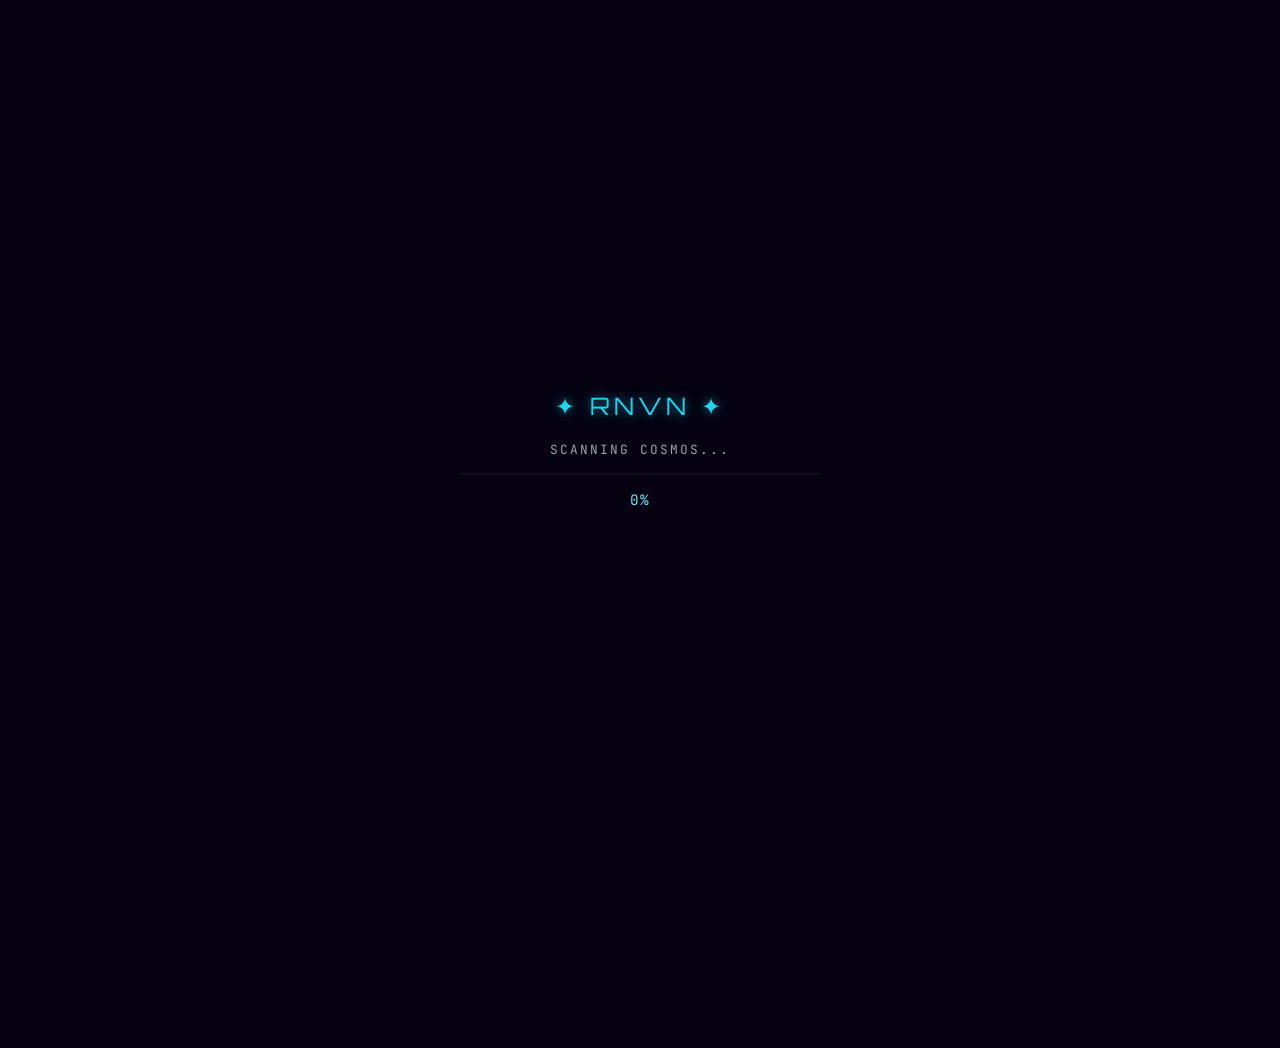
==== commit eacdc899: "Add files via upload" ====
--- a/index.html
+++ b/index.html
@@ -41,8 +41,8 @@
   <link rel="icon" type="image/png" sizes="48x48" href="/favicon.png">
   <link rel="icon" type="image/png" sizes="32x32" href="/favicon.png">
   <link rel="icon" type="image/png" sizes="16x16" href="/favicon.png">
-  <link rel="apple-touch-icon" sizes="180x180" href="/logo.png">
-  <link rel="mask-icon" href="/logo.png" color="#0a0a0a">
+  <link rel="apple-touch-icon" sizes="180x180" href="/logornvn.png">
+  <link rel="mask-icon" href="/logornvn.png" color="#0a0a0a">
 
   <!-- 8. Web App Manifest -->
   <link rel="manifest" href="/manifest.json">
@@ -58,7 +58,7 @@
     "@type": "Organization",
     "name": "RNVN Official",
     "url": "https://rnvnofficial.net",
-    "logo": "https://rnvnofficial.net/logo.png",
+    "logo": "https://rnvnofficial.net/logornvn.png",
     "description": "Creative Tech Hub yang menggabungkan branding, desain, fashion, printing, website, dan teknologi.",
     "sameAs": [
       "https://www.instagram.com/rnvn.official_/",
@@ -230,7 +230,7 @@
           <div class="profile-frame reveal" style="border-radius: 50%;">
             <div class="profile-ring"></div>
             <div style="width: 100%; height: 100%; border-radius: 50%; background: var(--bg-deep); z-index: 2; position: relative; border: 2px solid rgba(124, 58, 237, 0.4); overflow: hidden; display: flex; align-items: center; justify-content: center;">
-              <img src="logo.png" alt="RNVN Logo" width="300" height="300" loading="lazy" style="width: 100%; height: 100%; object-fit: cover;">
+              <img src="logornvn.png" alt="RNVN Logo" width="300" height="300" loading="lazy" style="width: 100%; height: 100%; object-fit: cover;">
             </div>
             <div class="profile-glow"></div>
           </div>
@@ -328,11 +328,7 @@
           <div class="card-body"><span class="card-tag">PRINTING</span><h3>RNVN PRINTING</h3><p>Layanan percetakan modern.</p></div>
         </div>
         
-        <div class="portfolio-card reveal" data-category="web" data-project="aiautomation" tabindex="0" role="button">
-          <div class="card-num">04</div>
-          <div class="card-img"><img src="rnvnaiautomation.png" alt="RNVN AI" width="400" height="300" loading="lazy" style="width:100%; height:100%; object-fit:cover; border-radius:inherit;"><div class="card-overlay"><span>View Detail</span></div></div>
-          <div class="card-body"><span class="card-tag">AI AUTOMATION</span><h3>RNVN AI</h3><p>Otomasi proses bisnis berbasis AI.</p></div>
-        </div>
+
       </div>
     </div>
     <div style="text-align:center; margin-top:50px; padding-bottom:50px; width:100%; position:relative; z-index:50;"><a href="#contact" class="btn-ghost">NEXT: JOIN THE NATION →</a></div>
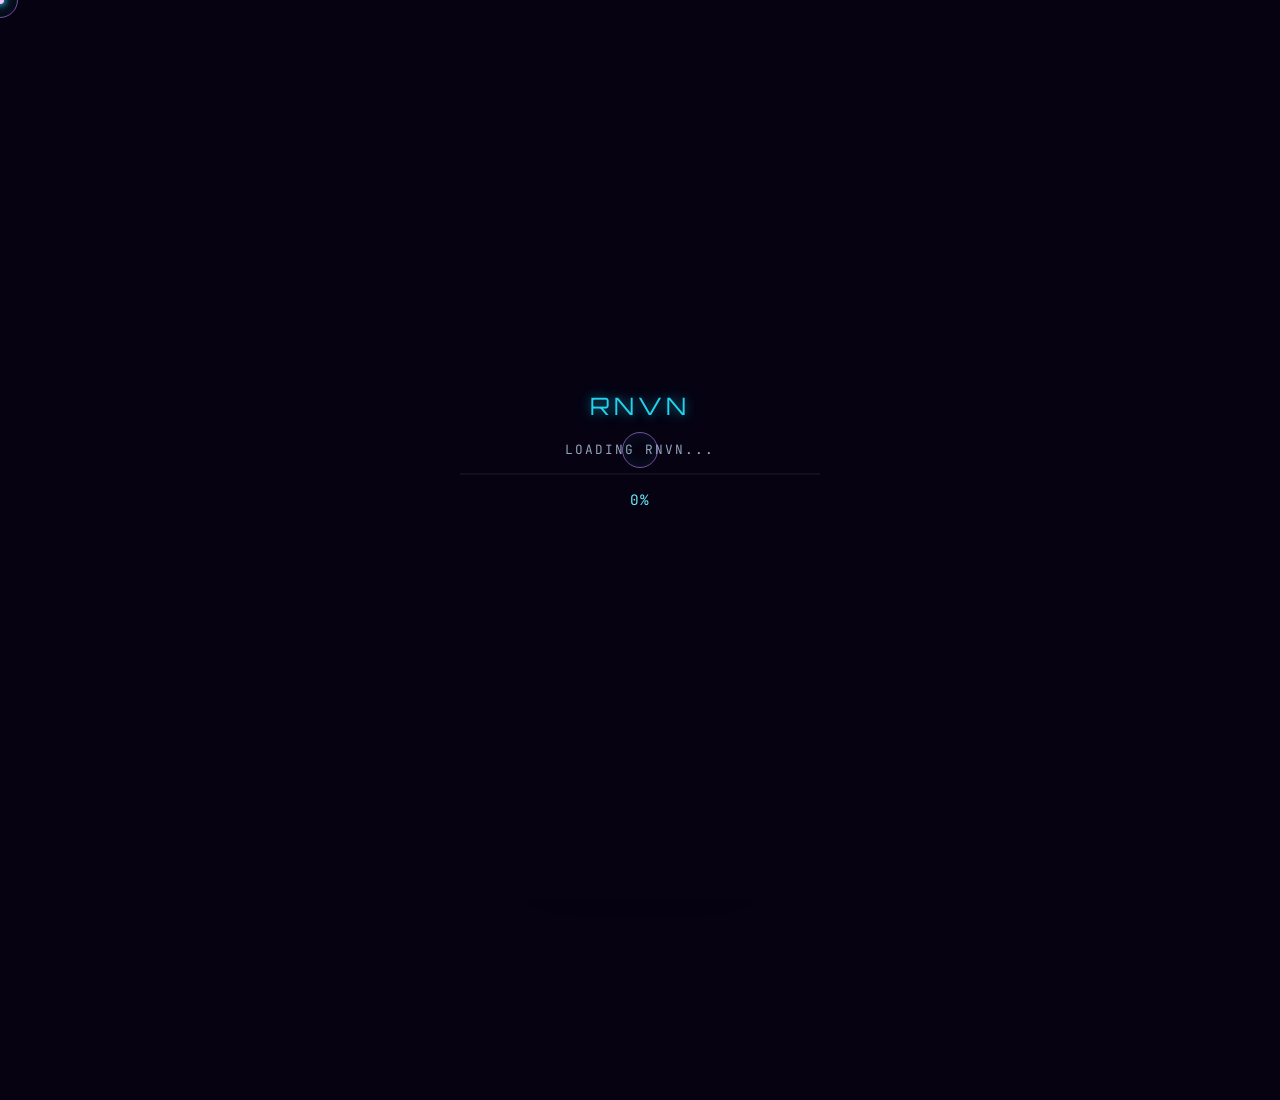
==== commit f07d34ac: "Add files via upload" ====
--- a/index.html
+++ b/index.html
@@ -10,9 +10,9 @@
 
   
   <meta name="viewport" content="width=device-width, initial-scale=1.0, maximum-scale=5.0, user-scalable=yes">
-  <title>RNVN Official | Creative Tech Hub & Digital Innovation</title>
-  <meta name="description" content="Creative Tech Hub yang menggabungkan branding, desain, fashion, printing, website, dan teknologi mutakhir untuk memajukan inovasi digital.">
-  <meta name="keywords" content="RNVN, RNVN Official, Creative Tech Hub, Branding, Fashion, Printing, Web Development, UI/UX, Digital Innovation, Teknologi, Desain Futuristik">
+  <title>RNVN Official | Premium Streetwear & Fashion Brand</title>
+  <meta name="description" content="RNVN is a premium streetwear and fashion brand built on character, identity, and quality. Discover our latest drops and wear your identity.">
+  <meta name="keywords" content="RNVN, RNVN Official, Streetwear, Fashion Brand, Premium Clothing, Indonesia Streetwear, Identity, The Nation, Boxy Tee, Fashion Drop">
   <meta name="author" content="RNVN Official">
   <meta name="robots" content="index, follow, max-image-preview:large, max-snippet:-1, max-video-preview:-1">
   <link rel="canonical" href="https://rnvnofficial.net/">
@@ -26,23 +26,23 @@
   <meta property="og:site_name" content="RNVN Official">
   <meta property="og:type" content="website">
   <meta property="og:url" content="https://rnvnofficial.net/">
-  <meta property="og:title" content="RNVN Official | Creative Tech Hub & Digital Innovation">
-  <meta property="og:description" content="Creative Tech Hub yang menggabungkan branding, desain, fashion, printing, website, dan teknologi.">
+  <meta property="og:title" content="RNVN Official | Premium Streetwear & Fashion Brand">
+  <meta property="og:description" content="Premium streetwear and fashion from RNVN. Wear your identity. Join The Nation.">
   <meta property="og:image" content="https://rnvnofficial.net/preview.png">
 
   <meta name="twitter:card" content="summary_large_image">
   <meta name="twitter:url" content="https://rnvnofficial.net/">
-  <meta name="twitter:title" content="RNVN Official | Creative Tech Hub & Digital Innovation">
-  <meta name="twitter:description" content="Creative Tech Hub yang menggabungkan branding, desain, fashion, printing, website, dan teknologi.">
+  <meta name="twitter:title" content="RNVN Official | Premium Streetwear & Fashion Brand">
+  <meta name="twitter:description" content="Premium streetwear and fashion from RNVN. Wear your identity. Join The Nation.">
   <meta name="twitter:image" content="https://rnvnofficial.net/preview.png">
   
   <!-- 5 & 10. Favicons & Apple Touch Icon -->
-  <link rel="icon" type="image/png" sizes="192x192" href="/favicon.png">
-  <link rel="icon" type="image/png" sizes="48x48" href="/favicon.png">
-  <link rel="icon" type="image/png" sizes="32x32" href="/favicon.png">
-  <link rel="icon" type="image/png" sizes="16x16" href="/favicon.png">
-  <link rel="apple-touch-icon" sizes="180x180" href="/logornvn.png">
-  <link rel="mask-icon" href="/logornvn.png" color="#0a0a0a">
+  <link rel="icon" type="image/png" sizes="192x192" href="logornvn.png">
+  <link rel="icon" type="image/png" sizes="48x48" href="logornvn.png">
+  <link rel="icon" type="image/png" sizes="32x32" href="logornvn.png">
+  <link rel="icon" type="image/png" sizes="16x16" href="logornvn.png">
+  <link rel="apple-touch-icon" sizes="180x180" href="logornvn.png">
+  <link rel="mask-icon" href="logornvn.png" color="#0a0a0a">
 
   <!-- 8. Web App Manifest -->
   <link rel="manifest" href="/manifest.json">
@@ -72,11 +72,188 @@
   <link rel="stylesheet" href="galaxy-theme.css">
   <style>
     /* Force visibility fallback */
-    .section.active { opacity: 1 !important; visibility: visible !important; pointer-events: auto !important; }
+    .section.active { opacity: 1; visibility: visible; pointer-events: auto; }
     .reveal { opacity: 1 !important; transform: none !important; transition: opacity 0.5s ease, transform 0.5s ease; }
     .reveal:not(.active) { opacity: 0 !important; transform: translateY(30px) !important; }
+    
+    /* Tour hiding logic */
+    body.tour-active #hero .hero-content { opacity: 0 !important; visibility: hidden !important; transition: none !important; }
+    body.tour-active #header { opacity: 0 !important; visibility: hidden !important; transition: none !important; }
+
+    /* Resize Hero Text (Desktop) */
+    @media (min-width: 769px) {
+      .hero-title { 
+        font-size: clamp(2.5rem, 5vw, 4rem) !important; 
+        line-height: 1.1 !important; 
+        margin-bottom: 1.5rem !important;
+      }
+      .hero-tagline { font-size: 1.2rem !important; }
+      .hero-sub { font-size: 1rem !important; max-width: 700px; margin: 0 auto 2rem auto !important; }
+    }
+
+    /* =====================================================
+       TYPOGRAPHY POLISH — Global Section Refinements
+       ===================================================== */
+
+    /* Section tag label */
+    .sec-tag {
+      font-size: 0.72rem;
+      letter-spacing: 5px;
+      text-transform: uppercase;
+      margin-bottom: 16px;
+    }
+
+    /* Section title */
+    .sec-title {
+      font-size: clamp(2.2rem, 4.5vw, 3.5rem);
+      line-height: 1.1;
+      letter-spacing: 1px;
+      margin-bottom: 28px;
+    }
+
+    /* Section body — unified comfortable reading size */
+    .sec-body {
+      font-family: 'Space Grotesk', sans-serif;
+      font-size: 1.05rem;
+      font-weight: 400;
+      color: #94a3b8;
+      line-height: 1.85;
+      max-width: 620px;
+      margin-bottom: 20px;
+    }
+
+    /* =====================================================
+       PHILOSOPHY SECTION
+       ===================================================== */
+    #philosophy .sec-inner {
+      max-width: 820px;
+    }
+
+    #philosophy .sec-body {
+      font-size: 1.08rem;
+      line-height: 1.9;
+      color: #a8b8cc;
+      max-width: 100%;
+      text-align: center;
+      margin: 0 auto 40px auto;
+    }
+
+    /* Philosophy quote box */
+    #philosophy .reveal > h3 {
+      font-size: clamp(1.3rem, 2.5vw, 2rem) !important;
+      line-height: 1.5 !important;
+      font-style: italic !important;
+      letter-spacing: 0.5px !important;
+    }
+
+    /* =====================================================
+       VISION & MISSION SECTION
+       ===================================================== */
+    #vision-mission .sec-body {
+      font-size: 1.05rem;
+      line-height: 1.9;
+      color: #a8b8cc;
+      max-width: 100%;
+    }
+
+    #vision-mission ul {
+      font-family: 'Space Grotesk', sans-serif !important;
+      font-size: 1rem !important;
+      line-height: 2 !important;
+      color: #94a3b8 !important;
+    }
+
+    #vision-mission ul li {
+      display: flex;
+      align-items: flex-start;
+      gap: 10px;
+    }
+
+    /* =====================================================
+       BRAND DNA — SKILL CARDS
+       ===================================================== */
+    .skill-card h3 {
+      font-family: 'Space Grotesk', sans-serif !important;
+      font-size: 1.1rem !important;
+      font-weight: 700 !important;
+      letter-spacing: 0.5px !important;
+      margin-bottom: 12px !important;
+      color: #f8fafc !important;
+    }
+
+    .skill-card p {
+      font-family: 'Space Grotesk', sans-serif !important;
+      font-size: 0.95rem !important;
+      line-height: 1.75 !important;
+      color: #8899aa !important;
+    }
+
+    /* =====================================================
+       CONTACT / JOIN THE NATION SECTION
+       ===================================================== */
+    #contact .sec-body {
+      font-size: 1.05rem;
+      line-height: 1.9;
+      color: #a8b8cc;
+      max-width: 100%;
+    }
+
+    #contact h3.reveal {
+      font-size: 1.3rem !important;
+      letter-spacing: 3px !important;
+      margin-top: 36px !important;
+      line-height: 1.5 !important;
+    }
+
+    /* Direct Message card — body text */
+    #contact .reveal p[style*="font-mono"] {
+      font-size: 0.9rem !important;
+      line-height: 1.95 !important;
+      color: #c9d5e0 !important;
+    }
+
+    /* Closing quote — gradient text */
+    #contact .reveal p[style*="font-weight: 700"] {
+      font-size: 1.05rem !important;
+      line-height: 1.7 !important;
+      margin-top: 28px !important;
+    }
+
+    /* About / Nation section body */
+    #about .sec-body {
+      font-size: 1.05rem;
+      line-height: 1.9;
+      color: #a8b8cc;
+    }
+
+    /* Custom Cursor */
+    #cursorDot {
+      width: 8px; height: 8px;
+      background: #c084fc;
+      border-radius: 50%;
+      position: fixed;
+      top: 0; left: 0;
+      pointer-events: none;
+      z-index: 999999;
+      transform: translate(-50%,-50%);
+      transition: width .2s, height .2s, background .2s;
+      mix-blend-mode: screen;
+    }
+    #cursorRing {
+      width: 36px; height: 36px;
+      border: 1.5px solid rgba(192,132,252,0.6);
+      border-radius: 50%;
+      position: fixed;
+      top: 0; left: 0;
+      pointer-events: none;
+      z-index: 999998;
+      transform: translate(-50%,-50%);
+      transition: width .3s ease, height .3s ease, border-color .3s;
+    }
+    #cursorDot.hover  { width: 14px; height: 14px; background: #2dd4bf; }
+    #cursorRing.hover { width: 56px; height: 56px; border-color: rgba(45,212,191,0.7); }
+    @media (hover: none) { #cursorDot, #cursorRing { display: none; } }
   </style>
-
   <!-- Google tag (gtag.js) -->
   <script async src="https://www.googletagmanager.com/gtag/js?id=G-Q0F97PTJXH"></script>
   <script>
@@ -88,12 +265,15 @@
   </script>
 </head>
 <body class="loading">
+  <!-- CUSTOM CURSOR -->
+  <div id="cursorDot"></div>
+  <div id="cursorRing"></div>
 
   <!-- PRELOADER -->
   <div id="preloader">
     <div class="pre-inner">
-      <div class="pre-logo">✦ RNVN ✦</div>
-      <div class="pre-status" id="preStatus">SCANNING COSMOS...</div>
+      <div class="pre-logo">RNVN</div>
+      <div class="pre-status" id="preStatus">LOADING RNVN...</div>
       <div class="pre-bar-wrap"><div class="pre-bar" id="preFill"></div></div>
       <div class="pre-pct" id="prePercent">0%</div>
     </div>
@@ -123,13 +303,13 @@
   <div id="hud" aria-hidden="true">
     <div class="hud-tl">
       <div class="hud-corner-line"></div>
-      <div class="hud-item" id="hudSector">SECTOR: X-27</div>
-      <div class="hud-item" id="hudDepth">DEPTH: 0.0 LY</div>
+      <div class="hud-item" id="hudSector">RNVN OFFICIAL</div>
+      <div class="hud-item" id="hudDepth">STREETWEAR BRAND</div>
     </div>
     <div class="hud-tr">
       <div class="hud-corner-line"></div>
-      <div class="hud-item">STATUS: <span class="hud-green">ONLINE</span></div>
-      <div class="hud-item" id="hudFPS">FPS: --</div>
+      <div class="hud-item">STATUS: <span class="hud-green">ACTIVE</span></div>
+      <div class="hud-item" id="hudFPS">NEW DROP SOON</div>
     </div>
     <div class="hud-bl">
       <div class="hud-item">INDONESIA 🇮🇩</div>
@@ -137,22 +317,19 @@
       <div class="hud-corner-line"></div>
     </div>
     <div class="hud-br">
-      <div class="hud-item">AVAILABLE</div>
-      <div class="hud-item" id="hudCam">CAM: 0°</div>
+      <div class="hud-item">SHOP NOW</div>
+      <div class="hud-item" id="hudCam">THE NATION</div>
       <div class="hud-corner-line"></div>
     </div>
-    <!-- Discovery Counter -->
-    <div class="hud-discovery" id="hudDiscovery">DISCOVERIES: <span id="discCount">0</span>/8</div>
+    <!-- Collection Counter (hidden) -->
+    <div class="hud-discovery" id="hudDiscovery" style="display: none;">COLLECTION: <span id="discCount">0</span>/8</div>
   </div>
 
-  <!-- DISCOVERY NOTIFICATION -->
-  <div id="discoveryNotif" class="discovery-notif"></div>
-
-  <!-- TOUR BUTTON -->
-  <div id="tourBtn" class="tour-btn">TAKE A TOUR ✦</div>
-
-  <!-- TOUR OVERLAY -->
-  <div id="tourOverlay" class="tour-overlay">
+  <!-- DISCOVERY NOTIFICATION (hidden) -->
+  <div id="discoveryNotif" class="discovery-notif" style="display: none;"></div>
+
+  <!-- TOUR OVERLAY (hidden) -->
+  <div id="tourOverlay" class="tour-overlay" style="display:none;">
     <div class="tour-caption" id="tourCaption"></div>
     <button class="tour-skip" id="tourSkip">SKIP TOUR ×</button>
     <div class="tour-progress"><div class="tour-prog-fill" id="tourProgFill"></div></div>
@@ -167,12 +344,12 @@
           <li><a href="#hero">Home</a></li>
           <li><a href="#about">Nation</a></li>
           <li><a href="#philosophy">Philosophy</a></li>
-          <li><a href="#skills">Values</a></li>
-          <li><a href="#portfolio">Services</a></li>
-          <li><a href="#contact">Join</a></li>
+          <li><a href="#skills">Brand DNA</a></li>
+          <li><a href="shop.html" style="color: #c084fc; font-weight: 700; border: 1px solid rgba(192,132,252,0.45); padding: 4px 12px; border-radius: 20px; letter-spacing: 1px; transition: all 0.3s;">Shop ✦</a></li>
+          <li><a href="#contact">Join Us</a></li>
         </ul>
       </nav>
-      <div class="nav-status"><span class="status-dot"></span><span>OPEN FOR COLLAB</span></div>
+      <div class="nav-status"><span class="status-dot"></span><span>NEW DROP AVAILABLE</span></div>
       <button class="menu-toggle" id="menuToggle" aria-label="Toggle menu" aria-expanded="false">
         <span></span><span></span><span></span>
       </button>
@@ -182,38 +359,30 @@
   <!-- HERO -->
   <section id="hero" class="section">
     <div class="hero-content">
-      <div class="hero-eyebrow"><span class="eyebrow-dot"></span> THE RNVN ECOSYSTEM — CREATIVE & TECH HUB</div>
+      <div class="hero-eyebrow"><span class="eyebrow-dot"></span> RNVN OFFICIAL — FASHION & STREETWEAR</div>
       <h1 class="hero-title">
-        <span class="title-line">WHERE <span class="accent-text">VISION</span></span>
-        <span class="title-line">BECOMES</span>
-        <span class="title-line">REALITY.</span>
+        <span class="title-line">WEAR YOUR <span class="accent-text">VISION</span></span>
+        <span class="title-line">OWN YOUR</span>
+        <span class="title-line">IDENTITY</span>
       </h1>
-      <p class="hero-tagline">Empowering Brands Through Design, Technology, and Innovation.</p>
-      <p class="hero-sub">RNVN lahir dari keyakinan bahwa setiap ide memiliki potensi untuk menjadi karya berdampak. Kami menggabungkan desain, fashion, printing, teknologi, dan inovasi untuk membantu individu maupun bisnis membangun identitas yang kuat dan berkelas.</p>
-      <div class="hero-actions">
-        <a href="#portfolio" class="btn-primary" id="btnExplore">EXPLORE SERVICES</a>
-        <a href="#contact" class="btn-ghost" id="btnCollab">JOIN THE NATION →</a>
+      <p class="hero-tagline">Fashion is more than clothing — it's a statement.</p>
+      <p class="hero-sub">RNVN adalah brand streetwear yang lahir untuk mereka yang berani tampil dengan cara mereka sendiri. Setiap koleksi dibangun dengan karakter yang kuat, kualitas premium, dan estetika yang sulit diabaikan.</p>
+      <div class="hero-actions" style="display:flex; flex-wrap:wrap; justify-content:center; gap:15px;">
+        <a href="shop.html" class="btn-primary" id="btnExplore">SHOP THE COLLECTION</a>
+        <a href="#contact" class="btn-ghost" id="btnCollab">JOIN THE NATION</a>
       </div>
       
       <div class="hero-metrics">
-        <div class="metric"><span class="m-num" data-target="30">0</span><span class="m-unit">+</span><div class="m-label">PROJECTS</div></div>
+        <div class="metric"><span class="m-num" data-target="30">0</span><span class="m-unit">+</span><div class="m-label">DROPS</div></div>
         <div class="metric-divider"></div>
-        <div class="metric"><span class="m-num" data-target="20">0</span><span class="m-unit">+</span><div class="m-label">CLIENTS</div></div>
+        <div class="metric"><span class="m-num" data-target="20">0</span><span class="m-unit">+</span><div class="m-label">MEMBERS</div></div>
         <div class="metric-divider"></div>
-        <div class="metric"><span class="m-num" data-target="4">0</span><span class="m-unit">+</span><div class="m-label">SERVICES</div></div>
-      </div>
-    </div>
-  
-    <div style="text-align:center; margin-top:50px; padding-bottom:50px; width:100%; position:relative; z-index:50;"><a href="#about" class="btn-ghost">NEXT: THE NATION →</a></div>
+        <div class="metric"><span class="m-num" data-target="3">0</span><span class="m-unit">+</span><div class="m-label">COLLECTIONS</div></div>
+      </div>
+    </div>
+  
+    <div style="text-align:center; margin-top:50px; padding-bottom:50px; width:100%; position:relative; z-index:50;"><a href="#about" class="btn-ghost" style="letter-spacing:3px; padding:12px 28px; border-radius:30px;">↓ THE NATION</a></div>
   </section>
-
-  <!-- MARQUEE -->
-  <div class="marquee-wrap">
-    <div class="marquee-track">
-      <div class="marquee-inner"><span>✦ CREATIVE TECH HUB</span><span>✦ UI/UX DESIGN</span><span>✦ BRAND IDENTITY</span><span>✦ DARK LUXURY SPECIALIST</span><span>✦ WEB DEVELOPMENT</span><span>✦ DIGITAL INNOVATION</span></div>
-      <div class="marquee-inner" aria-hidden="true"><span>✦ CREATIVE TECH HUB</span><span>✦ UI/UX DESIGN</span><span>✦ BRAND IDENTITY</span><span>✦ DARK LUXURY SPECIALIST</span><span>✦ WEB DEVELOPMENT</span><span>✦ DIGITAL INNOVATION</span></div>
-    </div>
-  </div>
 
     <!-- TENTANG RNVN -->
   <section id="about" class="section sec-pad" data-3d-scene="about-planet">
@@ -221,10 +390,9 @@
       <div class="sec-tag">THE NATION</div>
       <div class="about-grid">
         <div class="about-left">
-          <h2 class="sec-title reveal">MORE THAN A BRAND.<br><span class="accent-text">WE BUILD VISIONS.</span></h2>
-          <p class="sec-body reveal">RNVN dibangun di atas satu filosofi utama: perubahan besar selalu berawal dari sebuah visi.</p>
-          <p class="sec-body reveal"><em>"Nation"</em> bagi kami bukan sekadar komunitas, melainkan sebuah pergerakan kolektif menyatukan para visioner, inovator, dan kreator yang meyakini bahwa batas terbesar hanyalah imajinasi.</p>
-          <p class="sec-body reveal">Kami hadir untuk ide menjadi realitas. Membantu orang berpikir lebih jauh, berkarya lebih besar, dan berkembang tanpa batas.</p>
+          <h2 class="sec-title reveal">Not Just<br><span class="accent-text">Clothing</span></h2>
+          <p class="sec-body reveal">RNVN lahir dari satu keyakinan. cara kamu berpakaian adalah cara kamu berbicara, tanpa harus mengucapkan sepatah kata pun.<br><br></p>
+          <p class="sec-body reveal">Setiap jahitan, setiap desain, setiap detail — semuanya punya cerita. Kenakan identitasmu. Jadilah bagian dari RNVN</p>
         </div>
         <div class="about-right">
           <div class="profile-frame reveal" style="border-radius: 50%;">
@@ -238,23 +406,22 @@
       </div>
     </div>
   
-    <div style="text-align:center; margin-top:50px; padding-bottom:50px; width:100%; position:relative; z-index:50;"><a href="#philosophy" class="btn-ghost">NEXT: PHILOSOPHY →</a></div>
+    <div style="text-align:center; margin-top:50px; padding-bottom:50px; width:100%; position:relative; z-index:50;"><a href="#philosophy" class="btn-ghost" style="letter-spacing:3px; padding:12px 28px; border-radius:30px;">↓ PHILOSOPHY</a></div>
   </section>
 
   <!-- FILOSOFI -->
   <section id="philosophy" class="section sec-pad sec-dark" data-3d-scene="solar-system">
     <div class="sec-inner text-center">
       <div class="sec-tag" style="justify-content: center;">PHILOSOPHY</div>
-      <h2 class="sec-title reveal">THINK <span class="accent-text">BEYOND LIMITS.</span></h2>
-      <p class="sec-body reveal" style="margin: 0 auto 15px auto;">Di dalam diri setiap manusia, terbentang alam semesta dengan kemungkinan tak terhingga.</p>
-      <p class="sec-body reveal" style="margin: 0 auto 40px auto;">Planet-planet yang mengorbit dalam identitas RNVN adalah simbol bahwa kreativitas, ide, dan visi tidak mengenal batas. Seluruh terobosan besar yang berhasil mengubah dunia selalu berawal dari satu titik singular: sebuah pikiran yang berani mendobrak batas.</p>
+      <h2 class="sec-title reveal">DRESS BOLD.<span class="accent-text"> LIVE RAW.</span></h2>
+      <p class="sec-body reveal" style="margin: 0 auto 40px auto;">Di dunia yang penuh dengan tiruan, keaslian adalah bentuk perlawanan paling kuat. RNVN hadir untuk mereka yang lebih memilih substansi dari pada sekadar perhatian, karakter di atas tren, dan warisan di atas pengakuan sesaat. Ini bukan sekadar pakaian — ini ekspresi diri yang paling jujur.</p>
       <div class="reveal" style="padding: 40px; border: 1px solid rgba(124, 58, 237, 0.3); border-radius: 12px; background: rgba(18, 5, 36, 0.5); position: relative; overflow: hidden; margin-top: 40px;">
         <h3 style="font-family: var(--font-body); font-size: clamp(1.5rem, 3vw, 2.5rem); font-weight: 700; font-style: italic; background: linear-gradient(90deg, var(--cyan), var(--violet-light)); -webkit-background-clip: text; -webkit-text-fill-color: transparent;">
-          "The Universe Doesn't Exist Above You.<br>It Exists Within You."
+          "Not Just Clothing. A Reflection Of Who You Are."
         </h3>
       </div>
     </div> 
-    <div style="text-align:center; margin-top:50px; padding-bottom:50px; width:100%; position:relative; z-index:50;"><a href="#vision-mission" class="btn-ghost">NEXT: VISION & MISSION →</a></div>
+    <div style="text-align:center; margin-top:50px; padding-bottom:50px; width:100%; position:relative; z-index:50;"><a href="#vision-mission" class="btn-ghost" style="letter-spacing:3px; padding:12px 28px; border-radius:30px;">↓ VISION &amp; MISSION</a></div>
   </section>
 
   <!-- VISI & MISI -->
@@ -263,75 +430,38 @@
       <div class="sec-tag">DIRECTION</div>
       <div class="about-grid" style="align-items: start;">
         <div>
-          <h2 class="sec-title reveal">OUR <span class="accent-text">VISION.</span></h2>
-          <p class="sec-body reveal">Menjadi <em>creative ecosystem</em> yang menghubungkan desain, teknologi, fashion, dan inovasi untuk menciptakan karya yang memberi dampak positif bagi individu, bisnis, dan komunitas di tingkat nasional hingga global.</p>
+          <h2 class="sec-title reveal">OUR <span class="accent-text">VISION</span></h2>
+          <p class="sec-body reveal">Menjadi brand streetwear yang benar-benar merepresentasikan identitas, kepercayaan diri, dan individualitas — menginspirasi satu generasi untuk tampil menjadi dirinya sendiri.</p>
         </div>
         <div>
-          <h2 class="sec-title reveal">OUR <span class="accent-text">MISSION.</span></h2>
+          <h2 class="sec-title reveal">OUR <span class="accent-text">MISSION</span></h2>
           <ul style="color: var(--text-muted); font-size: 1.1rem; line-height: 1.8; display: flex; flex-direction: column; gap: 15px;" class="reveal">
-            <li><span style="color: var(--cyan); margin-right: 10px;">✦</span> Menghasilkan produk dan layanan dengan kualitas premium.</li>
-            <li><span style="color: var(--cyan); margin-right: 10px;">✦</span> Mengembangkan solusi kreatif berbasis desain dan teknologi.</li>
-            <li><span style="color: var(--cyan); margin-right: 10px;">✦</span> Memberdayakan UMKM, kreator, dan bisnis lokal melalui branding yang kuat.</li>
-            <li><span style="color: var(--cyan); margin-right: 10px;">✦</span> Terus berinovasi mengikuti perkembangan teknologi, AI, dan industri kreatif.</li>
-            <li><span style="color: var(--cyan); margin-right: 10px;">✦</span> Membangun komunitas yang tumbuh bersama dalam semangat kolaborasi dan kreativitas.</li>
+            <li><span style="color: var(--cyan); margin-right: 10px;">✦</span> Merancang pakaian yang punya makna — bukan sekadar tampilan.</li>
+            <li><span style="color: var(--cyan); margin-right: 10px;">✦</span> Menghadirkan kualitas premium, kenyamanan, dan keahlian di setiap produk.</li>
+            <li><span style="color: var(--cyan); margin-right: 10px;">✦</span> Membangun komunitas yang tumbuh bersama dalam ekspresi diri, ambisi, dan kreativitas.</li>
+            <li><span style="color: var(--cyan); margin-right: 10px;">✦</span> Menjadikan setiap koleksi sebuah pernyataan — bukan sekadar perilisan produk biasa.</li>
+            <li><span style="color: var(--cyan); margin-right: 10px;">✦</span> Menjadikan RNVN simbol streetwear berbasis identitas kebanggaan Indonesia.</li>
           </ul>
         </div>
       </div>
     </div>
-    <div style="text-align:center; margin-top:50px; padding-bottom:50px; width:100%; position:relative; z-index:50;"><a href="#skills" class="btn-ghost">NEXT: BRAND VALUES → </a></div>
+    <div style="text-align:center; margin-top:50px; padding-bottom:50px; width:100%; position:relative; z-index:50;"><a href="#skills" class="btn-ghost" style="letter-spacing:3px; padding:12px 28px; border-radius:30px;">↓ BRAND DNA</a></div>
   </section>
 
   <!-- NILAI BRAND -->
   <section id="skills" class="section sec-pad sec-dark" data-3d-scene="brand-values">
     <div class="sec-inner">
-      <div class="sec-tag" style="justify-content: center;">CORE VALUES</div>
-      <h2 class="sec-title text-center reveal">BRAND <span class="accent-text">VALUES.</span></h2>
+      <div class="sec-tag" style="justify-content: center;">BRAND DNA</div>
+      <h2 class="sec-title text-center reveal">WHAT WE <span class="accent-text">STAND FOR</span></h2>
       <div class="skills-grid" style="margin-top: 50px;">
-        <div class="skill-card reveal"><div class="skill-icon" style="color: #c084fc;">👁</div><h3>Vision</h3><p>Semua karya besar selalu dimulai dari sebuah visi.</p></div>
-        <div class="skill-card reveal"><div class="skill-icon" style="color: #2dd4bf;">✦</div><h3>Creativity</h3><p>Kreativitas adalah bahasa universal yang mampu menciptakan perubahan.</p></div>
-        <div class="skill-card reveal"><div class="skill-icon" style="color: #38bdf8;">⚡</div><h3>Innovation</h3><p>Terus berkembang melalui teknologi, AI, dan solusi modern.</p></div>
-        <div class="skill-card reveal"><div class="skill-icon" style="color: #fbbf24;">💎</div><h3>Quality</h3><p>Kualitas bukan pilihan, tetapi standar dalam setiap proses.</p></div>
-        <div class="skill-card reveal"><div class="skill-icon" style="color: #f87171;">🛡</div><h3>Integrity</h3><p>Kepercayaan dibangun melalui konsistensi, tanggung jawab, dan transparansi.</p></div>
-      </div>
-    </div>
-    <div style="text-align:center; margin-top:50px; padding-bottom:50px; width:100%; position:relative; z-index:50;"><a href="#portfolio" class="btn-ghost">NEXT: Our Services →</a></div>
-  </section>
-
-  <!-- PORTFOLIO / WORKS -->
-  <section id="portfolio" class="section sec-pad" data-3d-scene="services-planets">
-    <div class="sec-inner">
-      <div class="sec-tag"></div>
-      <h2 class="sec-title reveal">OUR <span class="accent-text">SERVICES.</span></h2>
-      
-      <div class="portfolio-filters reveal" style="display: flex; gap: 15px; margin-bottom: 40px; justify-content: center; flex-wrap: wrap;">
-        <button class="filter-btn active" data-filter="all" style="padding: 8px 20px; border-radius: 20px; border: 1px solid rgba(34,211,238,0.3); color: var(--text-main); font-family: var(--font-mono); font-size: 0.8rem; background: rgba(0,0,0,0.5);">ALL</button>
-        <button class="filter-btn" data-filter="web" style="padding: 8px 20px; border-radius: 20px; border: 1px solid rgba(34,211,238,0.3); color: var(--text-main); font-family: var(--font-mono); font-size: 0.8rem; background: rgba(0,0,0,0.5);">WEB</button>
-        <button class="filter-btn" data-filter="brand" style="padding: 8px 20px; border-radius: 20px; border: 1px solid rgba(34,211,238,0.3); color: var(--text-main); font-family: var(--font-mono); font-size: 0.8rem; background: rgba(0,0,0,0.5);">BRANDING</button>
-      </div>
-
-      <div class="portfolio-grid" id="portfolioGrid">
-        <div class="portfolio-card reveal" data-category="web" data-project="vault" tabindex="0" role="button">
-          <div class="card-num">01</div>
-          <div class="card-img"><img src="web.png" alt="RNVN Web" width="400" height="300" loading="lazy" style="width:100%; height:100%; object-fit:cover; border-radius:inherit;"><div class="card-overlay"><span>View Detail</span></div></div>
-          <div class="card-body"><span class="card-tag">WEB & 3D</span><h3>RNVN WEB</h3><p>Website portfolio cinematic 3D.</p></div>
-        </div>
-        
-        <div class="portfolio-card reveal" data-category="brand" data-project="rnvn" tabindex="0" role="button">
-          <div class="card-num">02</div>
-          <div class="card-img"><img src="rnvnwear.png" alt="RNVN Streetwear" width="400" height="300" loading="lazy" style="width:100%; height:100%; object-fit:cover; border-radius:inherit;"><div class="card-overlay"><span>View Detail</span></div></div>
-          <div class="card-body"><span class="card-tag">STREETWEAR</span><h3>RNVN STREETWEAR</h3><p>Identitas brand streetwear premium.</p></div>
-        </div>
-        
-        <div class="portfolio-card reveal" data-category="brand" data-project="nexus" tabindex="0" role="button">
-          <div class="card-num">03</div>
-          <div class="card-img"><img src="rnvn printing.png" alt="RNVN Printing" width="400" height="300" loading="lazy" style="width:100%; height:100%; object-fit:cover; border-radius:inherit;"><div class="card-overlay"><span>View Detail</span></div></div>
-          <div class="card-body"><span class="card-tag">PRINTING</span><h3>RNVN PRINTING</h3><p>Layanan percetakan modern.</p></div>
-        </div>
-        
-
-      </div>
-    </div>
-    <div style="text-align:center; margin-top:50px; padding-bottom:50px; width:100%; position:relative; z-index:50;"><a href="#contact" class="btn-ghost">NEXT: JOIN THE NATION →</a></div>
+        <div class="skill-card reveal"><div class="skill-icon" style="color: #c084fc;"></div><h3>Raw Authenticity</h3><p>Be real. Be bold. Be yourself — without compromise</p></div>
+        <div class="skill-card reveal"><div class="skill-icon" style="color: #2dd4bf;"></div><h3>Premium Craftsmanship</h3><p>Built with heart. Designed to last</p></div>
+        <div class="skill-card reveal"><div class="skill-icon" style="color: #38bdf8;"></div><h3>Purposeful Drops</h3><p>Every collection has a story. Every drop, a statement</p></div>
+        <div class="skill-card reveal"><div class="skill-icon" style="color: #fbbf24;"></div><h3>Identity First</h3><p>Style isn't what you wear. It's who you are — and that's what matters most</p></div>
+        <div class="skill-card reveal"><div class="skill-icon" style="color: #f87171;"></div><h3>Community</h3><p>More than customers. A movement of real individuals</p></div>
+      </div>
+    </div>
+    <div style="text-align:center; margin-top:50px; padding-bottom:50px; width:100%; position:relative; z-index:50;"><a href="#contact" class="btn-ghost" style="letter-spacing:3px; padding:12px 28px; border-radius:30px;">↓ JOIN THE NATION</a></div>
   </section>
 
   <!-- CONTACT & PENUTUP -->
@@ -340,25 +470,32 @@
       <div class="sec-tag">JOIN THE NATION</div>
       <div class="about-grid">
         <div>
-          <h2 class="sec-title reveal">JOIN THE <span class="accent-text">VISION.</span></h2>
-          <p class="sec-body reveal">RNVN bukan sekadar sebuah nama. RNVN adalah perjalanan untuk terus berkembang, menciptakan sebuah karya yang bermakna, dan membangun masa depan melalui kreativitas tanpa batas.</p>
-          <p class="sec-body reveal">Kami mengundang Anda untuk menjadi bagian dari perjalanan ini. Karena setiap ide layak diwujudkan, dan setiap visi pantas menjadi kenyataan.</p>
-          <h3 class="reveal" style="font-family: var(--font-display); font-size: 1.5rem; letter-spacing: 2px; margin-top: 30px; color: var(--text-main);">RNVN — <span class="cyan">THINK BEYOND LIMITS.</span></h3>
+          <h2 class="sec-title reveal">PART OF THE <span class="accent-text">NATION</span></h2>
+          <p class="sec-body reveal">RNVN bukan sekadar brand yang menjual pakaian</p>
+          <p class="sec-body reveal">Kami membangun sebuah ruang untuk mereka yang berani berpikir berbeda, hidup dengan karakter, dan mengekspresikan diri tanpa batas</p>
+          <p class="sec-body reveal">The Nation adalah kumpulan individu yang percaya bahwa identitas bukan sesuatu yang perlu disembunyikan — melainkan sesuatu yang dikenakan dengan bangga</p>
+          <p class="sec-body reveal">Kalau nilai itu juga milikmu — kamu sudah jadi bagian dari cerita ini</p>
+          <h3 class="reveal" style="font-family: var(--font-display); font-size: 1.5rem; letter-spacing: 2px; margin-top: 30px; color: var(--text-main);">RNVN — <span class="cyan">WEAR YOUR IDENTITY</span></h3>
           <div class="contact-info" style="margin-top: 40px; display: flex; flex-direction: column; gap: 20px;">
             <div class="reveal" style="display: flex; flex-direction: column;"><span style="font-family: var(--font-mono); font-size: 0.7rem; color: var(--text-muted); letter-spacing: 2px; margin-bottom: 5px;">WHATSAPP</span><a href="https://wa.me/628563122123" class="cyan" style="font-size: 1.2rem; font-weight: 500;">+62 856 3122 123</a></div>
-            <div class="reveal" style="display: flex; flex-direction: column;"><span style="font-family: var(--font-mono); font-size: 0.7rem; color: var(--text-muted); letter-spacing: 2px; margin-bottom: 5px;">EMAIL</span><span style="font-size: 1.2rem;">rnvnofficial@gmail.com</span></div>
+            <div class="reveal" style="display: flex; flex-direction: column;"><span style="font-family: var(--font-mono); font-size: 0.7rem; color: var(--text-muted); letter-spacing: 2px; margin-bottom: 5px;">EMAIL</span><span style="font-size: 1.2rem;">rnvnofficiall@gmail.com</span></div>
             <div class="reveal" style="display: flex; flex-direction: column;"><span style="font-family: var(--font-mono); font-size: 0.7rem; color: var(--text-muted); letter-spacing: 2px; margin-bottom: 5px;">INSTAGRAM</span><a href="https://www.instagram.com/rnvn.official_/" target="_blank" rel="noopener" class="cyan" style="font-size: 1.2rem; font-weight: 500;">@rnvn.official_</a></div>
           </div>
         </div>
         <div>
           <div class="reveal" style="padding: 40px; border: 1px solid rgba(34, 211, 238, 0.3); border-radius: 16px; background: rgba(0, 0, 0, 0.4); backdrop-filter: blur(10px); position: relative; overflow: hidden; box-shadow: 0 0 30px rgba(34, 211, 238, 0.1);">
             <div style="position: absolute; top: 0; left: 0; width: 100%; height: 100%; background: linear-gradient(to bottom, transparent 50%, rgba(0,0,0,0.5) 51%); background-size: 100% 4px; opacity: 0.3; pointer-events: none;"></div>
-            <div style="font-family: var(--font-mono); font-size: 0.75rem; color: var(--cyan); letter-spacing: 3px; margin-bottom: 20px;">INCOMING TRANSMISSION</div>
+            <div style="font-family: var(--font-mono); font-size: 0.75rem; color: var(--cyan); letter-spacing: 3px; margin-bottom: 20px;">OUR MANIFESTO</div>
             <p style="font-family: var(--font-mono); font-size: 0.95rem; line-height: 1.8; color: #d1d5db;">
-              Kami percaya bahwa dunia berubah karena keberanian seseorang untuk berpikir berbeda. Kami percaya bahwa kreativitas adalah kekuatan, teknologi adalah alat, dan visi adalah kompas yang mengarahkan masa depan.<br><br>
-              RNVN hadir bukan hanya untuk menciptakan produk, tetapi untuk membangun identitas, menghubungkan ide dengan realitas, dan menginspirasi setiap individu agar berani melampaui batas pikirannya.<br><br>
-              Kami tidak mengikuti tren. <strong style="color: var(--text-main);">Kami menciptakan arah.</strong><br>
-              Kami tidak hanya membangun sebuah brand. <strong style="color: var(--cyan);">Kami membangun sebuah Nation.</strong>
+              RNVN lahir dari satu keyakinan<br><br>
+              Pakaian bukan cuma apa yang kamu pakai. Ini sebuah pesan yang kamu kirimkan ke dunia — tanpa perlu berbicara sepatah kata pun.<br><br>
+              Kami tidak mengejar tren yang datang dan pergi begitu saja.<br><br>
+              Kami menciptakan karya untuk mereka yang sudah tahu siapa dirinya — mereka yang punya tujuan, dan keberanian untuk tampil berbeda dari yang lain.<br><br>
+              Karena pada akhirnya — gaya bukan soal mengikuti orang lain.<br>
+              Gaya adalah soal menjadi dirimu sendiri.
+            </p>
+            <p style="font-family: var(--font-mono); font-size: 1rem; line-height: 1.8; margin-top: 24px; font-style: italic; background: linear-gradient(90deg, var(--cyan), var(--violet-light)); -webkit-background-clip: text; -webkit-text-fill-color: transparent; font-weight: 700;">
+              "You don't wear RNVN to fit in. You wear it to be yourself."
             </p>
           </div>
         </div>
@@ -372,7 +509,7 @@
         <div class="footer-social">
           <a href="https://wa.me/628563122123" target="_blank" rel="noopener" aria-label="WhatsApp">WA</a>
           <a href="https://www.instagram.com/rnvn.official_/" target="_blank" rel="noopener" aria-label="Instagram">IG</a>
-          <a href="https://github.com/randianodeska-coder" target="_blank" rel="noopener" aria-label="GitHub">GH</a>
+          <a href="shop.html" rel="noopener" aria-label="Shop" style="color:#c084fc;">SHOP</a>
         </div>
       </div>
     </footer>
@@ -383,11 +520,11 @@
     <a href="https://www.instagram.com/rnvn.official_/" target="_blank" rel="noopener" class="dock-item" aria-label="Instagram">
       <svg width="18" height="18" viewBox="0 0 24 24" fill="none" stroke="currentColor" stroke-width="1.5"><rect x="2" y="2" width="20" height="20" rx="5"/><circle cx="12" cy="12" r="5"/><circle cx="17.5" cy="6.5" r="1" fill="currentColor"/></svg>
     </a>
-    <a href="https://github.com/randianodeska-coder" target="_blank" rel="noopener" class="dock-item" aria-label="GitHub">
-      <svg width="18" height="18" viewBox="0 0 24 24" fill="currentColor"><path d="M12 2C6.477 2 2 6.484 2 12.017c0 4.425 2.865 8.18 6.839 9.504.5.092.682-.217.682-.483 0-.237-.008-.868-.013-1.703-2.782.605-3.369-1.343-3.369-1.343-.454-1.158-1.11-1.466-1.11-1.466-.908-.62.069-.608.069-.608 1.003.07 1.531 1.032 1.531 1.032.892 1.53 2.341 1.088 2.91.832.092-.647.35-1.088.636-1.338-2.22-.253-4.555-1.113-4.555-4.951 0-1.093.39-1.988 1.029-2.688-.103-.253-.446-1.272.098-2.65 0 0 .84-.27 2.75 1.026A9.564 9.564 0 0112 6.844c.85.004 1.705.115 2.504.337 1.909-1.296 2.747-1.027 2.747-1.027.546 1.379.202 2.398.1 2.651.64.7 1.028 1.595 1.028 2.688 0 3.848-2.339 4.695-4.566 4.943.359.309.678.92.678 1.855 0 1.338-.012 2.419-.012 2.747 0 .268.18.58.688.482A10.019 10.019 0 0022 12.017C22 6.484 17.522 2 12 2z"/></svg>
-    </a>
     <a href="https://wa.me/628563122123" target="_blank" rel="noopener" class="dock-item" aria-label="WhatsApp">
       <svg width="18" height="18" viewBox="0 0 24 24" fill="currentColor"><path d="M17.472 14.382c-.297-.149-1.758-.867-2.03-.967-.273-.099-.471-.148-.67.15-.197.297-.767.966-.94 1.164-.173.199-.347.223-.644.075-.297-.15-1.255-.463-2.39-1.475-.883-.788-1.48-1.761-1.653-2.059-.173-.297-.018-.458.13-.606.134-.133.298-.347.446-.52.149-.174.198-.298.298-.497.099-.198.05-.371-.025-.52-.075-.149-.669-1.612-.916-2.207-.242-.579-.487-.5-.669-.51-.173-.008-.371-.01-.57-.01-.198 0-.52.074-.792.372-.272.297-1.04 1.016-1.04 2.479 0 1.462 1.065 2.875 1.213 3.074.149.198 2.096 3.2 5.077 4.487.709.306 1.262.489 1.694.625.712.227 1.36.195 1.871.118.571-.085 1.758-.719 2.006-1.413.248-.694.248-1.289.173-1.413-.074-.124-.272-.198-.57-.347m-5.421 7.403h-.004a9.87 9.87 0 01-5.031-1.378l-.361-.214-3.741.982.998-3.648-.235-.374a9.86 9.86 0 01-1.51-5.26c.001-5.45 4.436-9.884 9.888-9.884 2.64 0 5.122 1.03 6.988 2.898a9.825 9.825 0 012.893 6.994c-.003 5.45-4.437 9.884-9.885 9.884m8.413-18.297A11.815 11.815 0 0012.05 0C5.495 0 .16 5.335.157 11.892c0 2.096.547 4.142 1.588 5.945L.057 24l6.305-1.654a11.882 11.882 0 005.683 1.448h.005c6.554 0 11.89-5.335 11.893-11.893a11.821 11.821 0 00-3.48-8.413z"/></svg>
+    </a>
+    <a href="shop.html" class="dock-item" aria-label="Shop" style="color:#c084fc;">
+      <svg width="18" height="18" viewBox="0 0 24 24" fill="none" stroke="currentColor" stroke-width="1.5"><path d="M6 2L3 6v14a2 2 0 002 2h14a2 2 0 002-2V6l-3-4z"/><line x1="3" y1="6" x2="21" y2="6"/><path d="M16 10a4 4 0 01-8 0"/></svg>
     </a>
   </div>
 
@@ -409,7 +546,128 @@
     </div>
   </div>
 
-  <!-- SCRIPTS -->
+  <style>
+    /* === SHOP EXIT TRANSITION === */
+    .shop-shutter-wrap {
+      position: fixed; inset: 0; z-index: 99999;
+      pointer-events: none;
+      display: flex;
+    }
+    .shop-shutter-panel {
+      flex: 1;
+      background: #060212;
+      transform: scaleY(0);
+      transform-origin: top center;
+    }
+    .shop-shutter-panel:nth-child(even) { transform-origin: bottom center; }
+    .shop-link-text {
+      position: fixed; inset: 0; z-index: 100000;
+      display: flex; flex-direction: column; align-items: center; justify-content: center;
+      gap: 14px;
+      pointer-events: none; opacity: 0;
+    }
+    .shop-link-label {
+      font-family: 'Orbitron', sans-serif;
+      font-size: clamp(0.6rem, 2vw, 0.85rem);
+      letter-spacing: 8px; color: #c084fc;
+    }
+    .shop-link-title {
+      font-family: 'Orbitron', sans-serif;
+      font-size: clamp(1.2rem, 4vw, 2.2rem);
+      font-weight: 900; letter-spacing: 6px;
+      color: #fff;
+      text-shadow: 0 0 30px rgba(192,132,252,0.8), 0 0 60px rgba(124,58,237,0.4);
+    }
+    .shop-link-bar {
+      width: 0; height: 2px;
+      background: linear-gradient(90deg, transparent, #c084fc, #2dd4bf, transparent);
+    }
+    .shop-scanline {
+      position: fixed; left: 0; right: 0; height: 2px;
+      background: linear-gradient(90deg, transparent, #c084fc, transparent);
+      z-index: 100001; opacity: 0; pointer-events: none;
+    }
+  </style>
+  <div class="shop-shutter-wrap" id="shopShutterWrap" style="display:none;">
+    <div class="shop-shutter-panel"></div>
+    <div class="shop-shutter-panel"></div>
+    <div class="shop-shutter-panel"></div>
+    <div class="shop-shutter-panel"></div>
+    <div class="shop-shutter-panel"></div>
+  </div>
+  <div class="shop-link-text" id="shopLinkText">
+    <div class="shop-link-label">LINK ESTABLISHED</div>
+    <div class="shop-link-title">ENTERING SHOP</div>
+    <div class="shop-link-bar" id="shopLinkBar"></div>
+  </div>
+  <div class="shop-scanline" id="shopScanline"></div>
+
+  <script>
+    (function() {
+      var DEST = 'shop.html';
+      function doShopTransition(e) {
+        e.preventDefault();
+        if (window.S) S.warping = true;
+
+        var wrap    = document.getElementById('shopShutterWrap');
+        var panels  = wrap ? wrap.querySelectorAll('.shop-shutter-panel') : [];
+        var linkTxt = document.getElementById('shopLinkText');
+        var linkBar = document.getElementById('shopLinkBar');
+        var scanEl  = document.getElementById('shopScanline');
+
+        // ── 1. HYPERSPACE STAR LINES (existing galaxy effect) ──────────
+        if (window.warpHyperspace && window.S && !S.lowPerf && !S.isMobile) {
+          warpHyperspace();
+        }
+        // FOV blast on 3D camera
+        if (window.camera) {
+          gsap.to(camera, { fov: 115, duration: 0.45, ease: 'power2.in',
+            onUpdate: function() { camera.updateProjectionMatrix(); } });
+        }
+        // Camera zoom into galaxy core
+        if (window.S && window.S.baseCam) {
+          gsap.to(S.baseCam, { x: 0, y: 10, z: 80, duration: 0.8, ease: 'power3.in' });
+        }
+        // Bloom burst
+        if (window.bloomPass && window.S && !S.lowPerf) {
+          gsap.to(bloomPass, { strength: 4.5, duration: 0.3, ease: 'power2.in' });
+        }
+
+        var tl = gsap.timeline({ onComplete: function() { window.location.href = DEST; } });
+
+        // ── 2. SHUTTER PANELS SLAM IN ──────────────────────────────────
+        if (wrap && panels.length) {
+          wrap.style.display = 'flex';
+          panels.forEach(function(p, i) {
+            tl.to(p, {
+              scaleY: 1, duration: 0.28, ease: 'power3.in',
+              transformOrigin: i % 2 === 0 ? 'top center' : 'bottom center'
+            }, 0.2 + i * 0.04);
+          });
+        } else {
+          tl.to({}, { duration: 0.45 });
+        }
+
+        // ── 3. SCAN LINE SWEEP ─────────────────────────────────────────
+        tl.set(scanEl, { opacity: 1, top: '-2px' });
+        tl.to(scanEl, { top: '100vh', duration: 0.35, ease: 'power1.in', opacity: 0.6 }, 0.55);
+
+        // ── 4. LINK ESTABLISHED TEXT ───────────────────────────────────
+        tl.to(linkTxt, { opacity: 1, duration: 0.2, ease: 'power2.out' }, 0.58);
+        tl.to(linkBar, { width: '220px', duration: 0.4, ease: 'power2.out' }, 0.62);
+
+        // ── 5. HOLD → NAVIGATE ─────────────────────────────────────────
+        tl.to({}, { duration: 0.55 });
+      }
+
+      document.querySelectorAll('a[href="shop.html"]').forEach(function(link) {
+        link.addEventListener('click', doShopTransition);
+      });
+    })();
+  </script>
+</body>
+</html>
+
   <script src="https://cdnjs.cloudflare.com/ajax/libs/gsap/3.12.2/gsap.min.js"></script>
   <script src="https://cdnjs.cloudflare.com/ajax/libs/gsap/3.12.2/ScrollTrigger.min.js"></script>
   <script src="https://cdnjs.cloudflare.com/ajax/libs/three.js/r134/three.min.js"></script>
@@ -419,8 +677,83 @@
   <script src="https://cdn.jsdelivr.net/npm/three@0.134.0/examples/js/postprocessing/ShaderPass.js"></script>
   <script src="https://cdn.jsdelivr.net/npm/three@0.134.0/examples/js/shaders/CopyShader.js"></script>
   <script src="https://cdn.jsdelivr.net/npm/three@0.134.0/examples/js/shaders/LuminosityHighPassShader.js"></script>
-  <script src="galaxy-engine.js"></script>
-  <script src="galaxy-transitions.js"></script>
-  <script src="galaxy-effects.js"></script>
+  <script src="galaxy-engine.js?v=2.1"></script>
+  <script src="galaxy-transitions.js?v=2.1"></script>
+  <script src="galaxy-effects.js?v=2.1"></script>
+  <script>
+    // --- SHOP PAGE TRANSITION ---
+    (function() {
+      function doShopTransition(e) {
+        e.preventDefault();
+        const overlay = document.getElementById('shopWarpOverlay');
+        const text    = document.getElementById('shopWarpText');
+        if (!overlay || typeof gsap === 'undefined') {
+          window.location.href = 'shop.html'; return;
+        }
+
+        // Lock warping flag so nav SPA doesn't interfere
+        if (window.S) S.warping = true;
+
+        const tl = gsap.timeline({
+          onComplete: () => { window.location.href = 'shop.html'; }
+        });
+
+        // 1. FOV blast (if 3D engine running)
+        if (window.camera) {
+          tl.to(camera, { fov: 110, duration: 0.35, ease: 'power2.in',
+            onUpdate: () => camera.updateProjectionMatrix() }, 0);
+        }
+
+        // 2. Zoom galaxy cam toward center
+        if (window.S && window.S.baseCam) {
+          tl.to(S.baseCam, { x: 0, y: 0, z: 50, duration: 0.7, ease: 'power3.in' }, 0);
+        }
+
+        // 3. Bloom burst (if post-processing running)
+        if (window.bloomPass && window.S && !S.lowPerf) {
+          tl.to(bloomPass, { strength: 4, duration: 0.3, ease: 'power2.in' }, 0.2);
+        }
+
+        // 4. Fade text in
+        tl.to(text, { opacity: 1, duration: 0.25, ease: 'power2.out' }, 0.3);
+
+        // 5. Black overlay covers everything
+        tl.to(overlay, { opacity: 1, duration: 0.45, ease: 'power2.inOut' }, 0.35);
+      }
+
+      // Attach to all links pointing to shop.html
+      document.querySelectorAll('a[href="shop.html"]').forEach(function(link) {
+        link.addEventListener('click', doShopTransition);
+      });
+    })();
+
+    /* ============================================================
+       CUSTOM CURSOR
+    ============================================================ */
+    (function() {
+      var dot  = document.getElementById('cursorDot');
+      var ring = document.getElementById('cursorRing');
+      if (dot && ring && window.matchMedia('(hover: hover)').matches) {
+        var rx = innerWidth / 2, ry = innerHeight / 2;
+        document.addEventListener('mousemove', function(e) {
+          dot.style.left = e.clientX + 'px';
+          dot.style.top  = e.clientY + 'px';
+        });
+        (function animRing() {
+          var dx = parseFloat(dot.style.left) || innerWidth / 2;
+          var dy = parseFloat(dot.style.top)  || innerHeight / 2;
+          rx += (dx - rx) * 0.14;
+          ry += (dy - ry) * 0.14;
+          ring.style.left = rx + 'px';
+          ring.style.top  = ry + 'px';
+          requestAnimationFrame(animRing);
+        })();
+        document.querySelectorAll('a, button, .skill-card, .btn-primary, .btn-ghost, .dock-item').forEach(function(el) {
+          el.addEventListener('mouseenter', function() { dot.classList.add('hover'); ring.classList.add('hover'); });
+          el.addEventListener('mouseleave', function() { dot.classList.remove('hover'); ring.classList.remove('hover'); });
+        });
+      }
+    })();
+  </script>
 </body>
 </html>
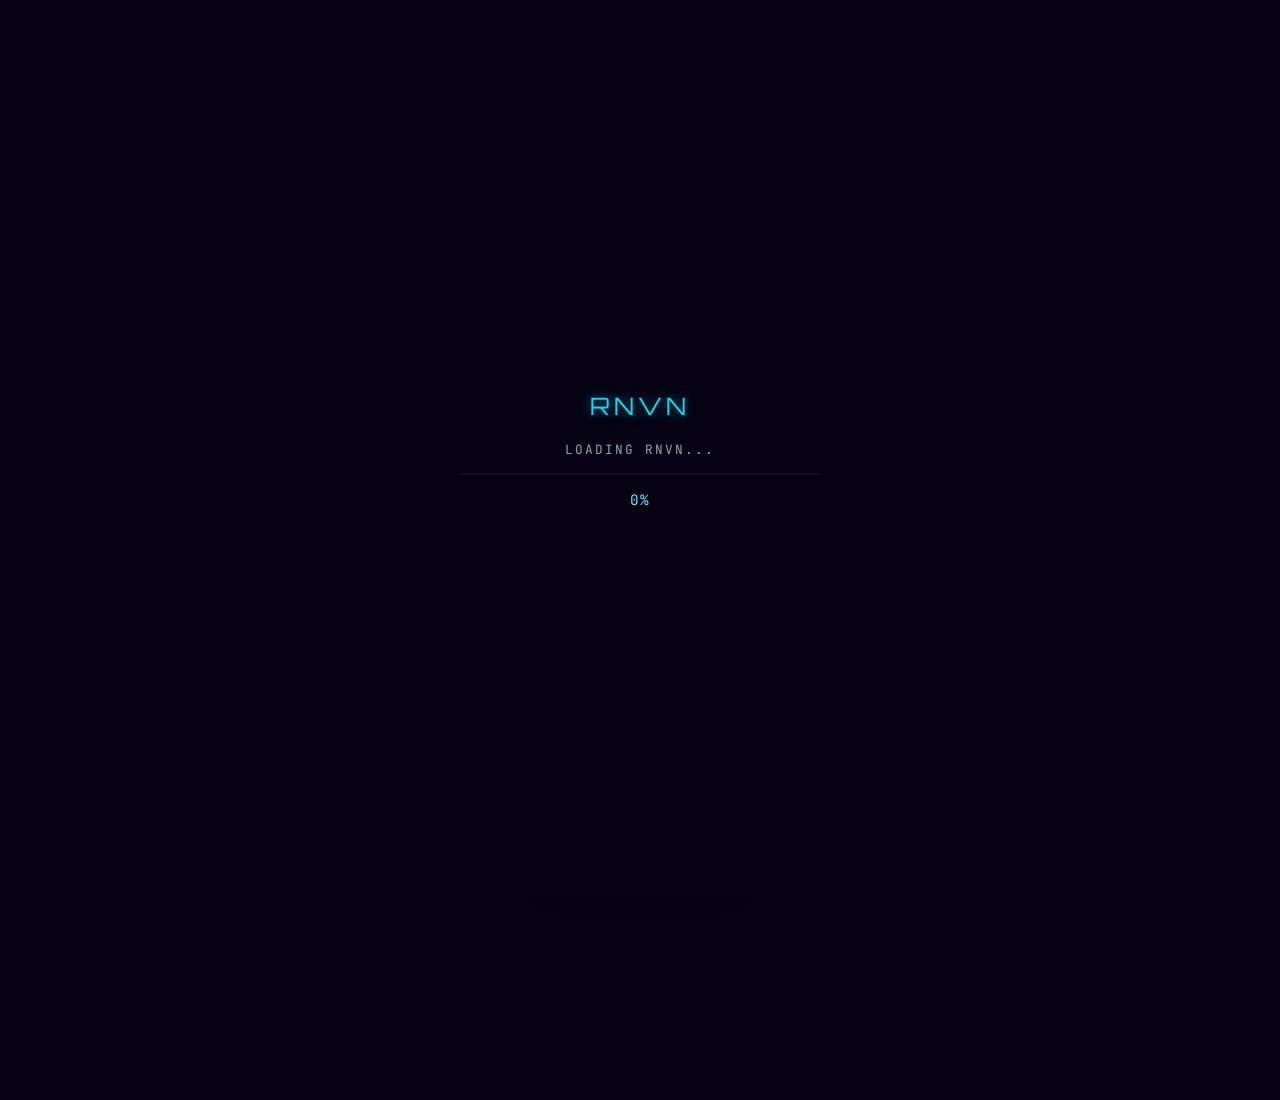
==== commit d928dc4e: "Add files via upload" ====
--- a/index.html
+++ b/index.html
@@ -236,8 +236,9 @@
       pointer-events: none;
       z-index: 999999;
       transform: translate(-50%,-50%);
-      transition: width .2s, height .2s, background .2s;
+      transition: width .2s, height .2s, background .2s, opacity .3s;
       mix-blend-mode: screen;
+      opacity: 0;
     }
     #cursorRing {
       width: 36px; height: 36px;
@@ -248,7 +249,8 @@
       pointer-events: none;
       z-index: 999998;
       transform: translate(-50%,-50%);
-      transition: width .3s ease, height .3s ease, border-color .3s;
+      transition: width .3s ease, height .3s ease, border-color .3s, opacity .3s;
+      opacity: 0;
     }
     #cursorDot.hover  { width: 14px; height: 14px; background: #2dd4bf; }
     #cursorRing.hover { width: 56px; height: 56px; border-color: rgba(45,212,191,0.7); }
@@ -284,9 +286,7 @@
   <!-- WebGL Fallback -->
   <div id="glFallback" style="display:none;position:fixed;inset:0;background:radial-gradient(ellipse at 30% 40%,#4c1d95 0%,#1a0b2e 40%,#060212 80%);z-index:-2;"></div>
 
-  <!-- CUSTOM CURSOR (hidden on touch) -->
-  <div id="cursorDot"></div>
-  <div id="cursorRing"></div>
+
 
   <!-- WARP OVERLAY -->
   <div id="warpOverlay"></div>
@@ -727,33 +727,6 @@
       });
     })();
 
-    /* ============================================================
-       CUSTOM CURSOR
-    ============================================================ */
-    (function() {
-      var dot  = document.getElementById('cursorDot');
-      var ring = document.getElementById('cursorRing');
-      if (dot && ring && window.matchMedia('(hover: hover)').matches) {
-        var rx = innerWidth / 2, ry = innerHeight / 2;
-        document.addEventListener('mousemove', function(e) {
-          dot.style.left = e.clientX + 'px';
-          dot.style.top  = e.clientY + 'px';
-        });
-        (function animRing() {
-          var dx = parseFloat(dot.style.left) || innerWidth / 2;
-          var dy = parseFloat(dot.style.top)  || innerHeight / 2;
-          rx += (dx - rx) * 0.14;
-          ry += (dy - ry) * 0.14;
-          ring.style.left = rx + 'px';
-          ring.style.top  = ry + 'px';
-          requestAnimationFrame(animRing);
-        })();
-        document.querySelectorAll('a, button, .skill-card, .btn-primary, .btn-ghost, .dock-item').forEach(function(el) {
-          el.addEventListener('mouseenter', function() { dot.classList.add('hover'); ring.classList.add('hover'); });
-          el.addEventListener('mouseleave', function() { dot.classList.remove('hover'); ring.classList.remove('hover'); });
-        });
-      }
-    })();
   </script>
 </body>
 </html>
